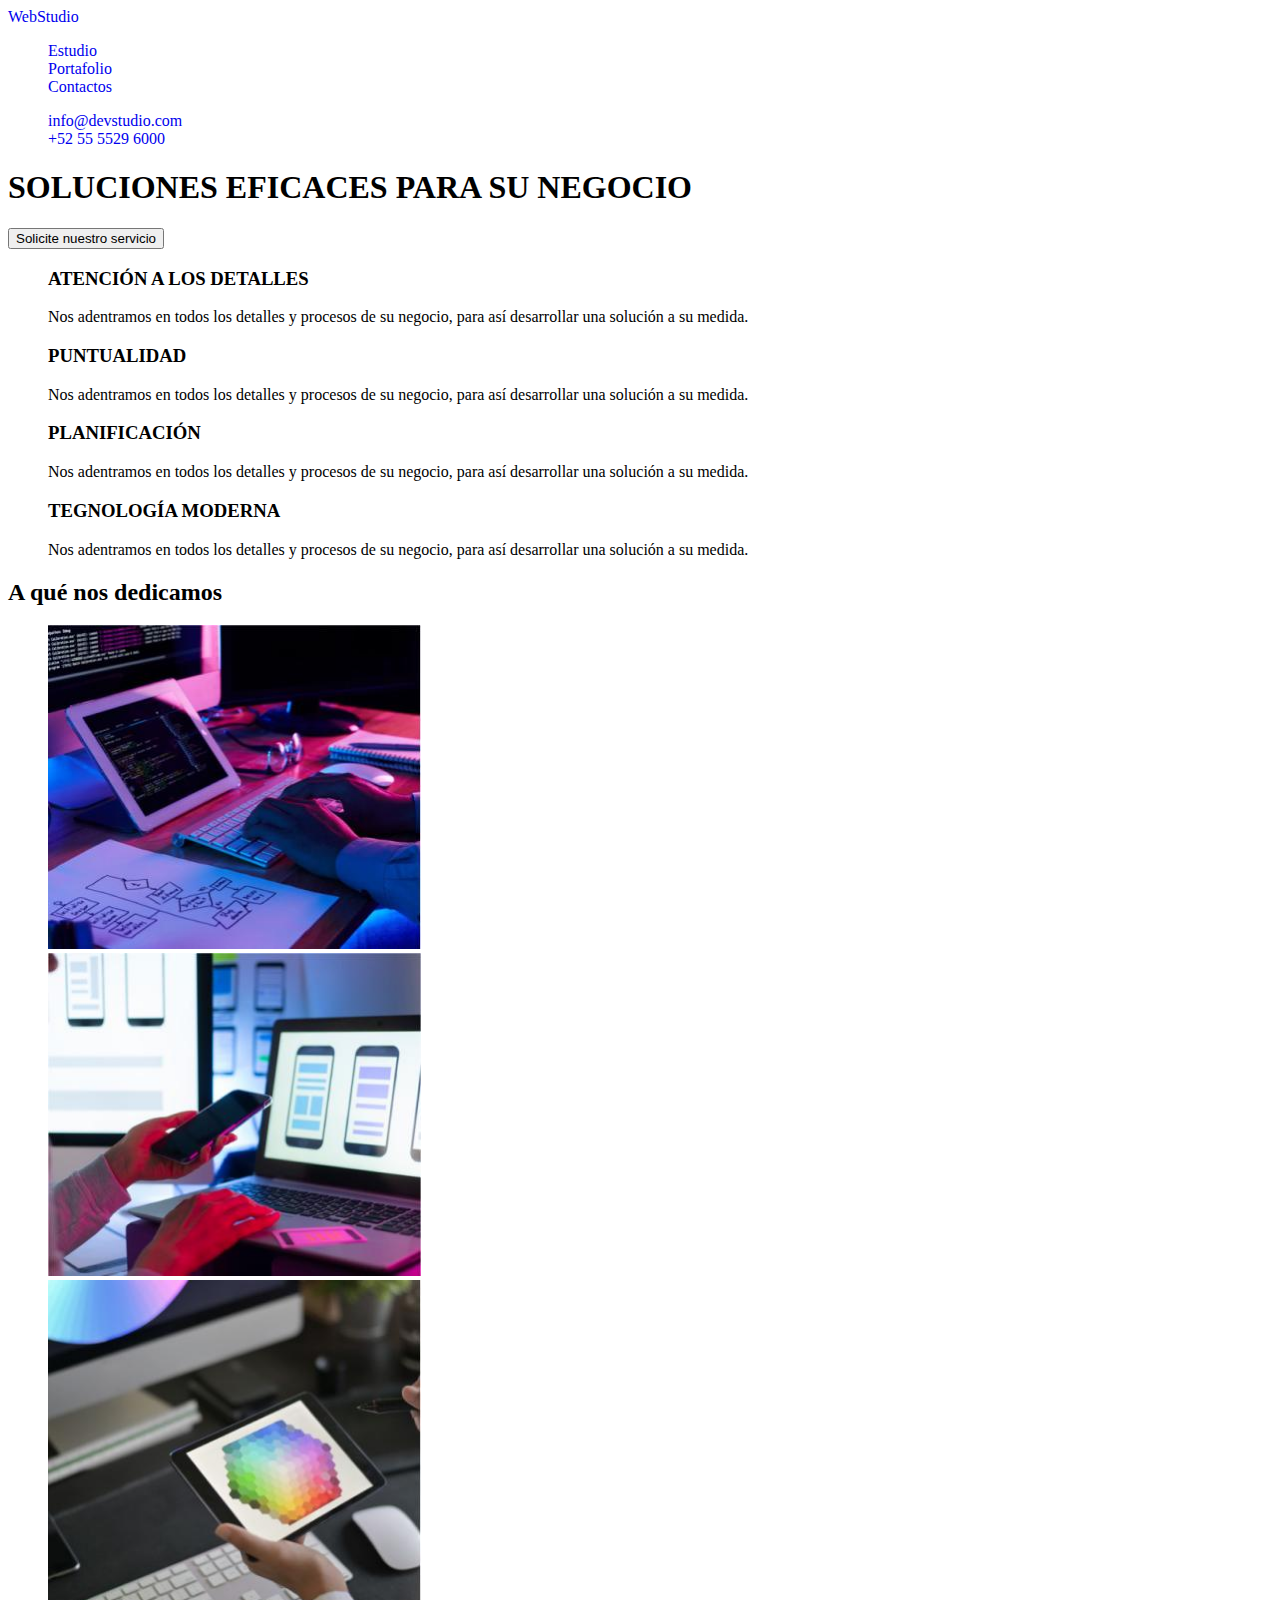
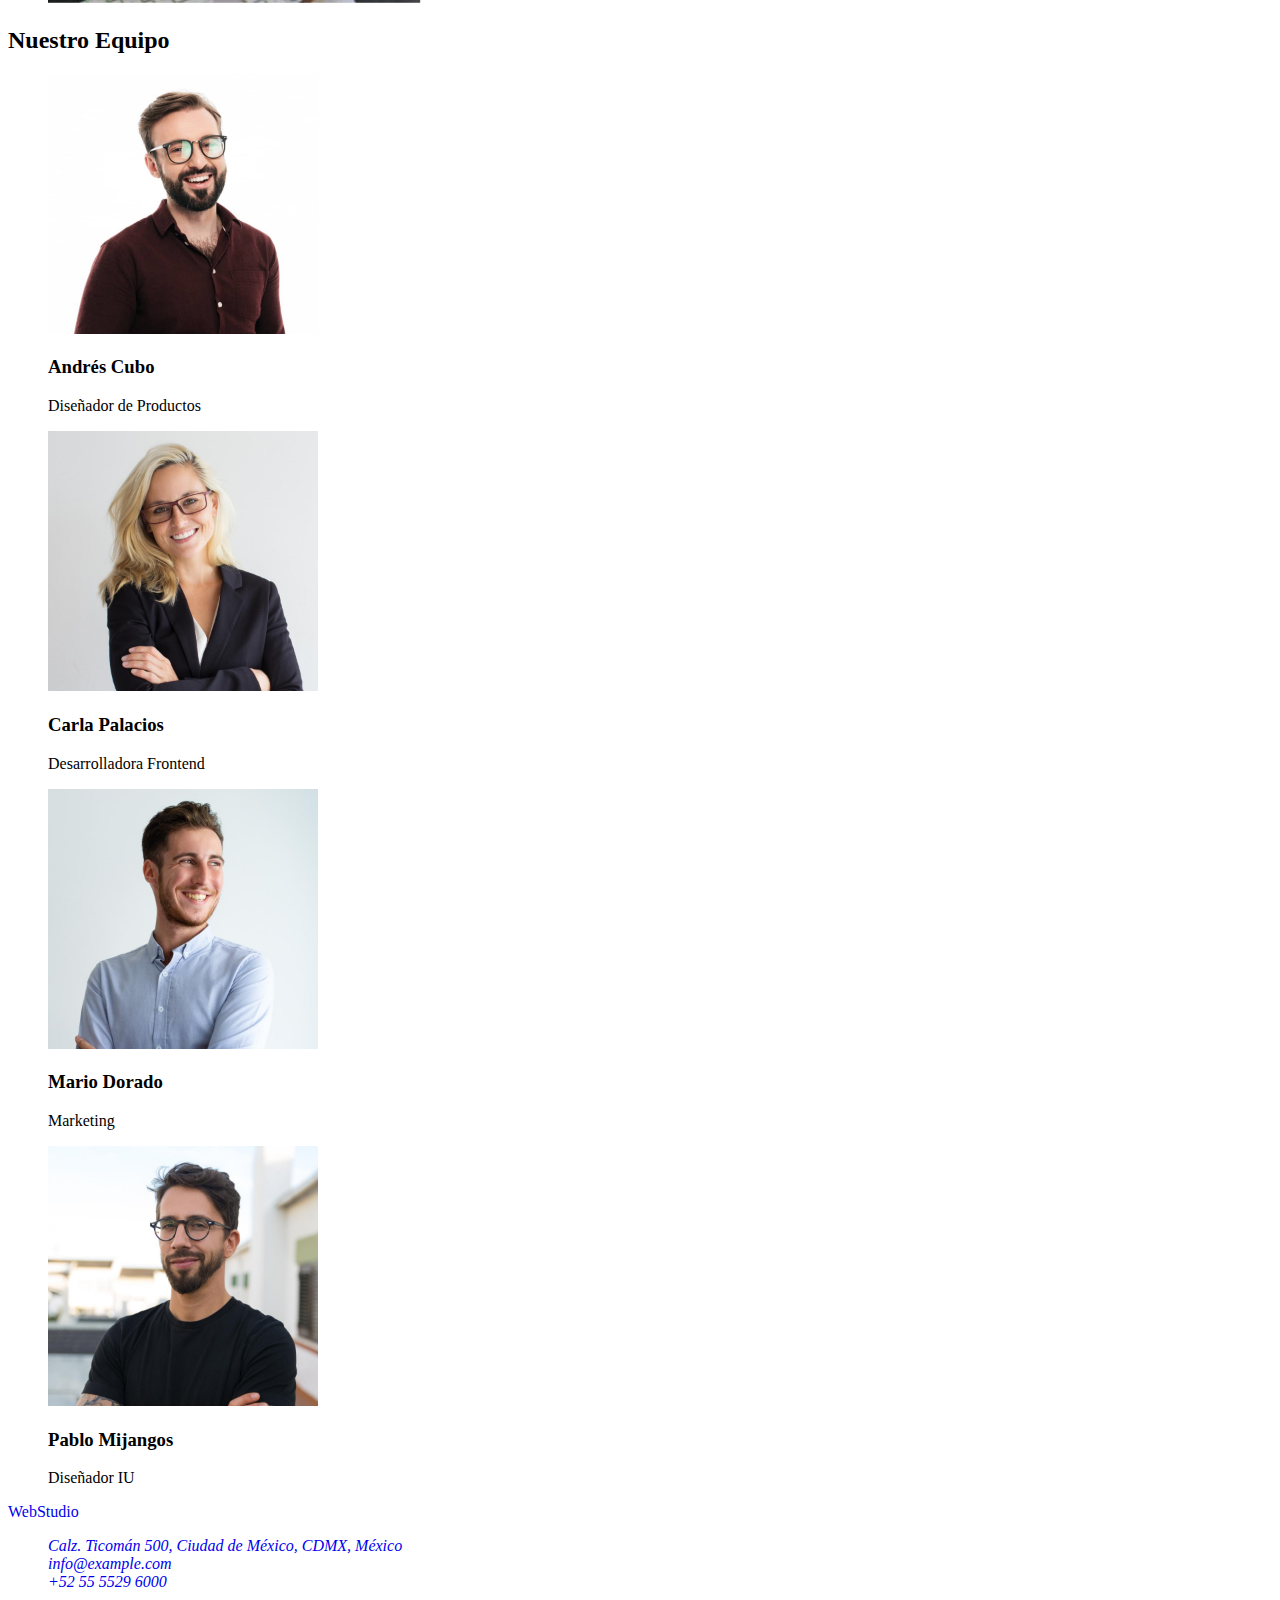
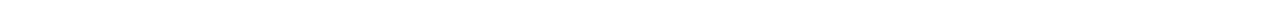
==== index.html @ 82c3181c "third commit - progress" ====
<!DOCTYPE html>
<html lang="es">
  <head>
    <meta charset="UTF-8" />
    <meta name="viewport" content="width=device-width, initial-scale=1.0" />
    <title>Document</title>
    <link rel="stylesheet" href="./CSS/styles.css" />
  </head>
  <body>
    <header>
      <a href="#" class="header-home link current">WebStudio </a>
      <nav>
        <ul>
          <li><a href="#">Estudio</a></li>
          <li><a href="./Portafolio.html" class="header-home link current">Portafolio</a></li>
          <li><a href="#">Contactos</a></li>
        </ul>
      </nav>
      <ul>
        <li><a href="mailto:info@devstudio.com"> info@devstudio.com</a></li>
        <li><a href="tel:+525555296000"> +52 55 5529 6000</a></li>
      </ul>
    </header>
    <main>
      <section id="main__main">
        <h1>SOLUCIONES EFICACES PARA SU NEGOCIO</h1>
        <button type="button">Solicite nuestro servicio</button>
      </section>
      <section id="main__descripcion">
        <ul>
          <li>
            <h3>ATENCIÓN A LOS DETALLES</h3>
            <p>
              Nos adentramos en todos los detalles y procesos de su negocio, para así desarrollar
              una solución a su medida.
            </p>
          </li>
          <li>
            <h3>PUNTUALIDAD</h3>
            <p>
              Nos adentramos en todos los detalles y procesos de su negocio, para así desarrollar
              una solución a su medida.
            </p>
          </li>
          <li>
            <h3>PLANIFICACIÓN</h3>
            <p>
              Nos adentramos en todos los detalles y procesos de su negocio, para así desarrollar
              una solución a su medida.
            </p>
          </li>
          <li>
            <h3>TEGNOLOGÍA MODERNA</h3>
            <p>
              Nos adentramos en todos los detalles y procesos de su negocio, para así desarrollar
              una solución a su medida.
            </p>
          </li>
        </ul>
      </section>
      <section id="main__ofrecemos">
        <h2>A qué nos dedicamos</h2>
        <ul>
          <li>
            <img src="./Imagenes/caja 1.jpg" alt="primera imagen izq" width="373" />
          </li>
          <li>
            <img src="./Imagenes/caja 2.jpg" alt="segunda imagen centro" width="373" />
          </li>
          <li>
            <img src="./Imagenes/caja 3.jpg" alt="tercera image der" width="373" />
          </li>
        </ul>
      </section>
      <section id="main__Equipo">
        <h2>Nuestro Equipo</h2>
        <ul>
          <li>
            <img src="./Imagenes/Andres Cubo.jpg" alt="Andres Cubo" width="270" />
            <h3>Andrés Cubo</h3>
            <p>Diseñador de Productos</p>
          </li>
          <li>
            <img src="./Imagenes/Carla Palacios.jpg" width="270" alt="carla palacios" />
            <h3>Carla Palacios</h3>
            <p>Desarrolladora Frontend</p>
          </li>
          <li>
            <img src="./Imagenes/Mario Dorado.jpg" width="270" alt="mario dorado" />
            <h3>Mario Dorado</h3>
            <p>Marketing</p>
          </li>
          <li>
            <img src="./Imagenes/Pablo Mijangos.jpg" width="270" alt="pablo mijangos" />
            <h3>Pablo Mijangos</h3>
            <p>Diseñador IU</p>
          </li>
        </ul>
      </section>
    </main>
    <footer id="contactos">
      <a href="#">WebStudio</a>
      <address>
        <ul>
          <li><a href="#">Calz. Ticomán 500, Ciudad de México, CDMX, México</a></li>
          <li><a href="mailto:info@example.com"> info@example.com</a></li>
          <li><a href="tel:+525555296000"> +52 55 5529 6000</a></li>
        </ul>
      </address>
    </footer>
  </body>
</html>
<!-- Este es el fin del codigo -->
---- CSS/styles.css ----
/*Estilos header*/
.Links-color {
  background-color: white;
  color: rgb(0, 0, 0);
  text-decoration: none;
}

ul {
    list-style: none;
}

a:link { text-decoration: none;
}

body {
}
background-color: var(--bkg-body);
font-family: 'Roboto', 'Raleway', sans-serif;
-general-images {
  width: 200px;
  height: 200px;
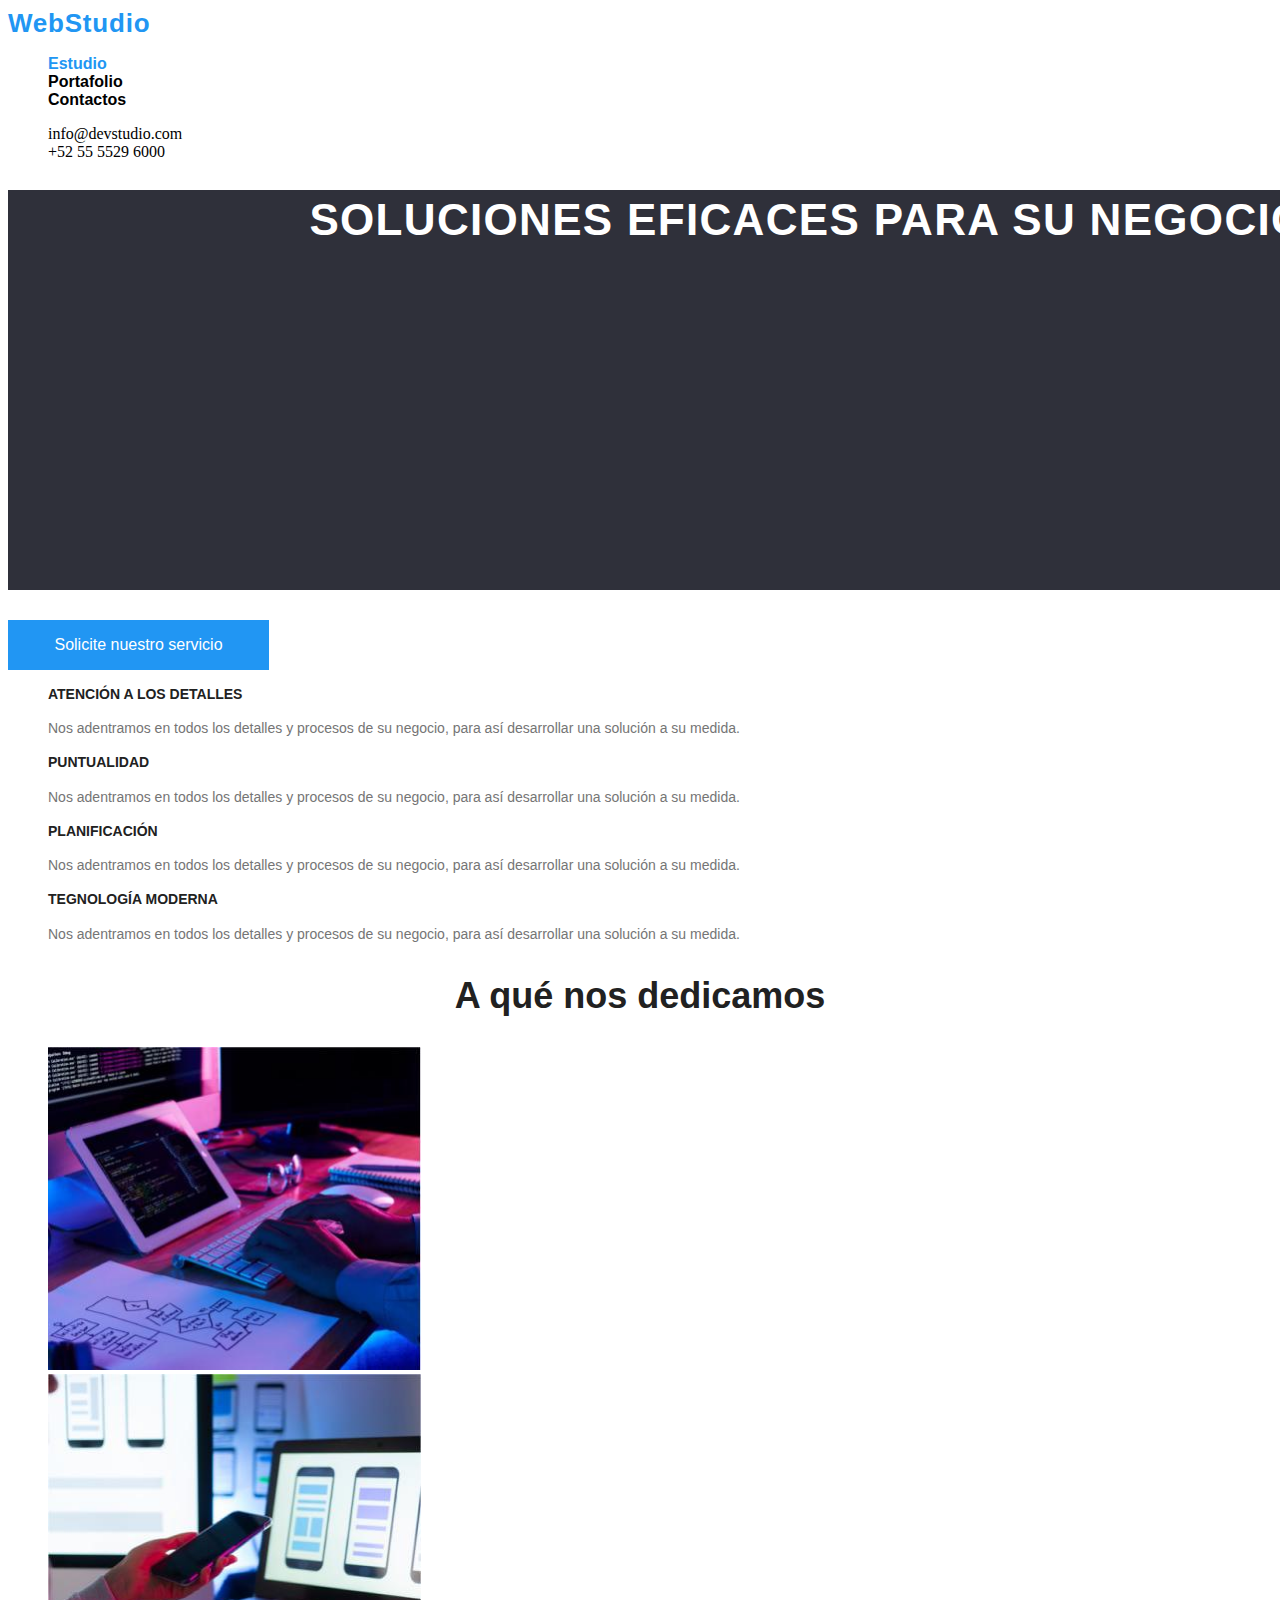
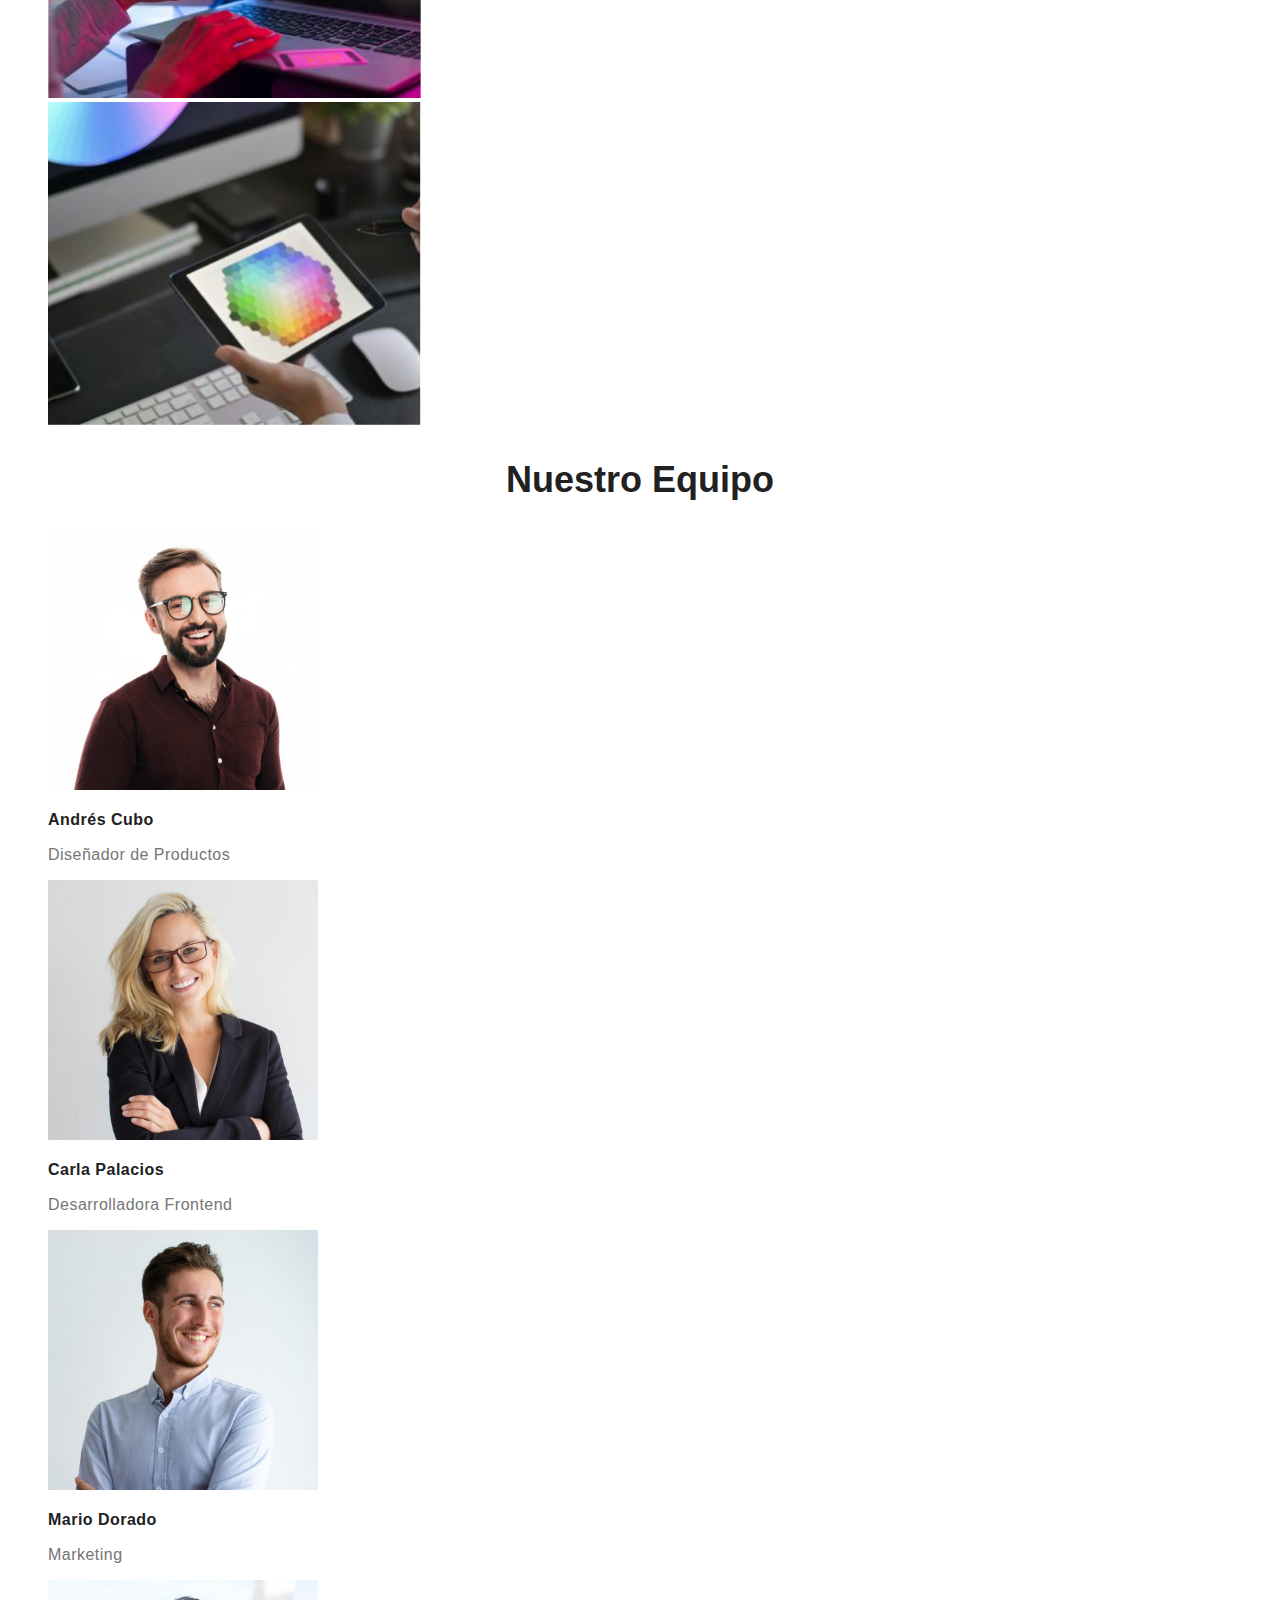
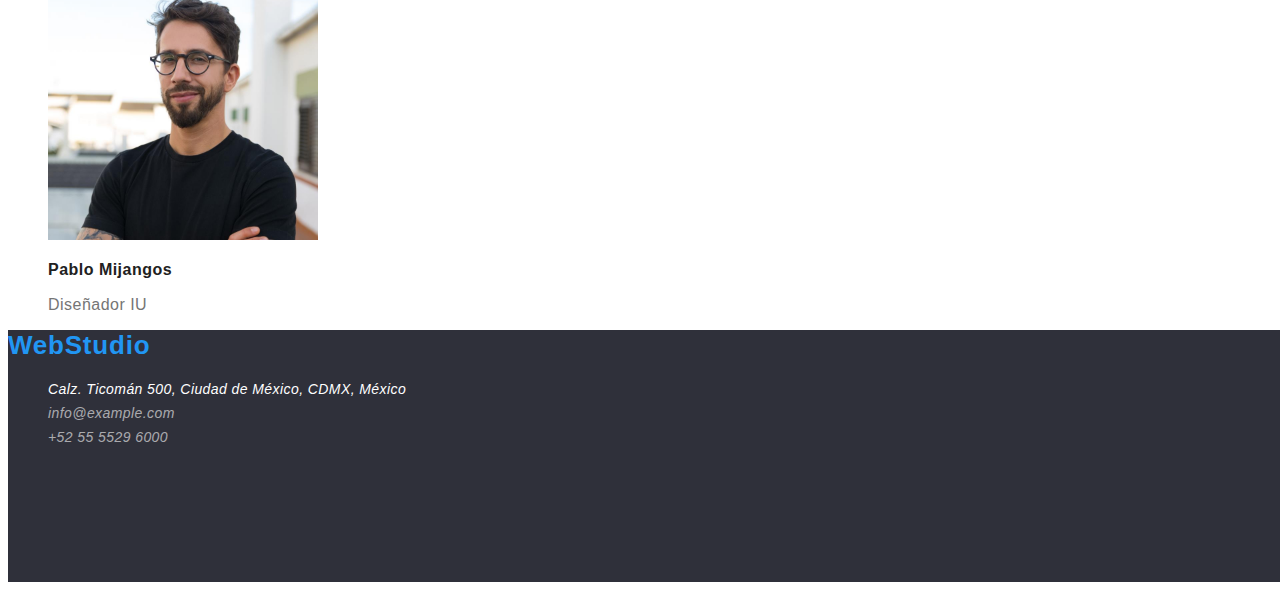
==== commit 84a4bb94: "third commit - finished" ====
--- a/index.html
+++ b/index.html
@@ -8,50 +8,50 @@
   </head>
   <body>
     <header>
-      <a href="#" class="header-home link current">WebStudio </a>
+      <a href="#" class="logo-inicio">WebStudio </a>
       <nav>
         <ul>
-          <li><a href="#">Estudio</a></li>
-          <li><a href="./Portafolio.html" class="header-home link current">Portafolio</a></li>
-          <li><a href="#">Contactos</a></li>
+          <li><a href="#" class="site-nav current">Estudio</a></li>
+          <li><a href="./Portafolio.html" class="site-nav">Portafolio</a></li>
+          <li><a href="#" class="site-nav">Contactos</a></li>
         </ul>
       </nav>
       <ul>
-        <li><a href="mailto:info@devstudio.com"> info@devstudio.com</a></li>
-        <li><a href="tel:+525555296000"> +52 55 5529 6000</a></li>
+        <li><a href="mailto:info@devstudio.com" class="contact-links"> info@devstudio.com</a></li>
+        <li><a href="tel:+525555296000" class="contact-links"> +52 55 5529 6000</a></li>
       </ul>
     </header>
     <main>
       <section id="main__main">
-        <h1>SOLUCIONES EFICACES PARA SU NEGOCIO</h1>
-        <button type="button">Solicite nuestro servicio</button>
+        <h1 class="slogan-top">SOLUCIONES EFICACES PARA SU NEGOCIO</h1>
+        <button type="button" class="boton-solicitud">Solicite nuestro servicio</button>
       </section>
       <section id="main__descripcion">
         <ul>
           <li>
-            <h3>ATENCIÓN A LOS DETALLES</h3>
-            <p>
+            <h3 class="descripcion-titulos">ATENCIÓN A LOS DETALLES</h3>
+            <p class="parrafos-descripcion">
               Nos adentramos en todos los detalles y procesos de su negocio, para así desarrollar
               una solución a su medida.
             </p>
           </li>
           <li>
-            <h3>PUNTUALIDAD</h3>
-            <p>
+            <h3 class="descripcion-titulos">PUNTUALIDAD</h3>
+            <p class="parrafos-descripcion">
               Nos adentramos en todos los detalles y procesos de su negocio, para así desarrollar
               una solución a su medida.
             </p>
           </li>
           <li>
-            <h3>PLANIFICACIÓN</h3>
-            <p>
+            <h3 class="descripcion-titulos">PLANIFICACIÓN</h3>
+            <p class="parrafos-descripcion">
               Nos adentramos en todos los detalles y procesos de su negocio, para así desarrollar
               una solución a su medida.
             </p>
           </li>
           <li>
-            <h3>TEGNOLOGÍA MODERNA</h3>
-            <p>
+            <h3 class="descripcion-titulos">TEGNOLOGÍA MODERNA</h3>
+            <p class="parrafos-descripcion">
               Nos adentramos en todos los detalles y procesos de su negocio, para así desarrollar
               una solución a su medida.
             </p>
@@ -59,8 +59,8 @@
         </ul>
       </section>
       <section id="main__ofrecemos">
-        <h2>A qué nos dedicamos</h2>
-        <ul>
+        <h2 class="que-ofrecemos-titulo">A qué nos dedicamos</h2>
+        <ul class="imagenes-ofrecemos">
           <li>
             <img src="./Imagenes/caja 1.jpg" alt="primera imagen izq" width="373" />
           </li>
@@ -73,38 +73,45 @@
         </ul>
       </section>
       <section id="main__Equipo">
-        <h2>Nuestro Equipo</h2>
+        <h2 class="equipo">Nuestro Equipo</h2>
         <ul>
           <li>
-            <img src="./Imagenes/Andres Cubo.jpg" alt="Andres Cubo" width="270" />
-            <h3>Andrés Cubo</h3>
-            <p>Diseñador de Productos</p>
+            <img
+              class="imagen-equipo"
+              src="./Imagenes/Andres Cubo.jpg"
+              alt="Andres Cubo"
+              width="270"
+            />
+            <h3 class="nombre">Andrés Cubo</h3>
+            <p class="profesion">Diseñador de Productos</p>
           </li>
           <li>
             <img src="./Imagenes/Carla Palacios.jpg" width="270" alt="carla palacios" />
-            <h3>Carla Palacios</h3>
-            <p>Desarrolladora Frontend</p>
+            <h3 class="nombre">Carla Palacios</h3>
+            <p class="profesion">Desarrolladora Frontend</p>
           </li>
           <li>
             <img src="./Imagenes/Mario Dorado.jpg" width="270" alt="mario dorado" />
-            <h3>Mario Dorado</h3>
-            <p>Marketing</p>
+            <h3 class="nombre">Mario Dorado</h3>
+            <p class="profesion">Marketing</p>
           </li>
           <li>
             <img src="./Imagenes/Pablo Mijangos.jpg" width="270" alt="pablo mijangos" />
-            <h3>Pablo Mijangos</h3>
-            <p>Diseñador IU</p>
+            <h3 class="nombre">Pablo Mijangos</h3>
+            <p class="profesion">Diseñador IU</p>
           </li>
         </ul>
       </section>
     </main>
-    <footer id="contactos">
-      <a href="#">WebStudio</a>
+    <footer class="footer" id="contactos">
+      <a href="#" class="logo-footer">WebStudio</a>
       <address>
         <ul>
-          <li><a href="#">Calz. Ticomán 500, Ciudad de México, CDMX, México</a></li>
-          <li><a href="mailto:info@example.com"> info@example.com</a></li>
-          <li><a href="tel:+525555296000"> +52 55 5529 6000</a></li>
+          <li>
+            <a href="#" class="direccion">Calz. Ticomán 500, Ciudad de México, CDMX, México</a>
+          </li>
+          <li><a class="email-footer" href="mailto:info@example.com"> info@example.com</a></li>
+          <li><a class="tel-footer" href="tel:+525555296000"> +52 55 5529 6000</a></li>
         </ul>
       </address>
     </footer>
--- a/CSS/styles.css
+++ b/CSS/styles.css
@@ -1,21 +1,265 @@
-/*Estilos header*/
-.Links-color {
-  background-color: white;
-  color: rgb(0, 0, 0);
+* a:link,
+a:visited,
+a:active {
   text-decoration: none;
 }
 
 ul {
-    list-style: none;
-}
-
-a:link { text-decoration: none;
-}
-
-body {
-}
-background-color: var(--bkg-body);
-font-family: 'Roboto', 'Raleway', sans-serif;
--general-images {
-  width: 200px;
-  height: 200px;
+  list-style: none;
+}
+.logo-inicio {
+  color: #2196f3;
+  font-weight: bolder;
+  font-family: 'Raleway', sans-serif;
+  font-size: 26px;
+  font-weight: 700;
+  line-height: 31px;
+  letter-spacing: 0.03em;
+  text-align: left;
+}
+.site-nav {
+  color: black;
+  font-family: 'Roboto', Arial, Helvetica, sans-serif;
+  font-weight: bold;
+}
+.site-nav:hover {
+  color: #2196f3;
+}
+.contact-links {
+  color: black;
+}
+.contact-links:hover {
+  color: #2196f3;
+}
+.current {
+  color: #2196f3;
+  font-family: 'Roboto', Arial, Helvetica, sans-serif;
+}
+.boton-solicitud {
+  color: white;
+  font-family: 'Roboto', Arial, Helvetica, sans-serif;
+  font-size: 16px;
+  text-align: center;
+  background-color: #2196f3;
+  border: none;
+  radius: 4px;
+  width: 261px;
+  height: 50px;
+  cursor: pointer;
+}
+.boton-solicitud:hover {
+  color: white;
+  font-family: 'Roboto', Arial, Helvetica, sans-serif;
+  font-size: 16px;
+  text-align: center;
+  background-color: #2196f3;
+  border: none;
+  radius: 4px;
+  width: 261px;
+  height: 50px;
+  cursor: pointer;
+  box-shadow: #000000 0px 4px 4px 0px;
+}
+.slogan-top {
+  color: white;
+  font-size: 44px;
+  font-family: 'Roboto', Arial, Helvetica, sans-serif;
+  font-weight: bold;
+  text-align: center;
+  background-color: #2f303a;
+  align-items: center;
+  width: 1600px;
+  height: 400px;
+  line-height: 60px;
+  letter-spacing: 0.03em;
+  display: block;
+  border-style: none;
+  margin-inline-end: 0px;
+  margin-inline-start: 0px;
+}
+.descripcion-titulos {
+  font-family: 'roboto', Arial, Helvetica, sans-serif;
+  font-weight: bolder;
+  font-size: 14px;
+  color: #212121;
+  line-height: 16.41px;
+}
+.descripcion-titulos:hover {
+  font-family: 'roboto', Arial, Helvetica, sans-serif;
+  font-size: 14px;
+  color: #757575;
+}
+.parrafos-descripcion {
+  color: #757575;
+  font-family: 'roboto', Arial, Helvetica, sans-serif;
+  line-height: 24px;
+  letter-spacing: 3%;
+  font-size: 14px;
+}
+.que-ofrecemos-titulo {
+  font-family: 'Roboto', Arial, Helvetica, sans-serif;
+  font-size: 36px;
+  letter-spacing: 3%;
+  color: #212121;
+  text-align: center;
+}
+.imagenes-ofrecemos {
+  background: white;
+  box-sizing: border-box;
+}
+.equipo {
+  font-family: 'Roboto', Arial, Helvetica, sans-serif;
+  font-size: 36px;
+  letter-spacing: 3%;
+  color: #212121;
+  text-align: center;
+}
+.nombre {
+  font-family: 'Roboto', Arial, Helvetica, sans-serif;
+  font-size: 16px;
+  font-weight: bolder;
+  line-height: 19px;
+  letter-spacing: 0.03em;
+  color: #212121;
+}
+.profesion {
+  font-family: 'Roboto', Arial, Helvetica, sans-serif;
+  font-size: 16px;
+  font-weight: 400;
+  line-height: 19px;
+  letter-spacing: 0.03em;
+  color: #757575;
+}
+.logo-footer {
+  color: #2196f3;
+  font-weight: bolder;
+  font-family: 'Raleway', sans-serif;
+  font-size: 26px;
+  font-weight: 700;
+  line-height: 31px;
+  letter-spacing: 0.03em;
+  text-align: left;
+}
+.direccion {
+  font-family: 'Roboto', sans-serif;
+  font-size: 14px;
+  font-weight: 400;
+  line-height: 24px;
+  letter-spacing: 0.03em;
+  text-align: left;
+  color: #ffffff;
+}
+.footer {
+  background: #2f303a;
+  width: 1600px;
+  height: 252px;
+}
+.email-footer {
+  font-family: 'Roboto', sans-serif;
+  font-size: 14px;
+  font-weight: 400;
+  line-height: 24px;
+  letter-spacing: 0.03em;
+  text-align: left;
+  color: #ffffff99;
+}
+.tel-footer {
+  font-family: 'Roboto', sans-serif;
+  font-size: 14px;
+  font-weight: 400;
+  line-height: 24px;
+  letter-spacing: 0.03em;
+  text-align: left;
+  color: #ffffff99;
+}
+.boton-top-portafolio {
+  width: 128px;
+  height: 38px;
+  top: 186px;
+  left: 712px;
+  border-radius: 4px;
+  font-family: 'Roboto', sans-serif;
+  font-size: 16px;
+  font-weight: 500;
+  line-height: 26px;
+  letter-spacing: 0.03em;
+  text-align: center;
+  color: #212121;
+  border: none;
+  background-color: #2121;
+}
+.boton-top-portafolio:hover {
+  width: 128px;
+  height: 38px;
+  top: 186px;
+  left: 712px;
+  border-radius: 4px;
+  font-family: 'Roboto', sans-serif;
+  font-size: 16px;
+  font-weight: 500;
+  line-height: 26px;
+  letter-spacing: 0.03em;
+  text-align: center;
+  color: #ffffff;
+  border: none;
+  background-color: #2196f3;
+}
+.nombre-de-producto {
+  font-family: 'Roboto', sans-serif;
+  color: #212121;
+  font-size: 18px;
+  font-weight: 700;
+  line-height: 36px;
+  letter-spacing: 0.06em;
+  text-align: left;
+  width: 322px;
+  height: 36px;
+  top: 588px;
+  left: 239px;
+}
+.categoria {
+  font-family: 'Roboto', sans-serif;
+  color: #757575;
+  font-size: 16px;
+  font-weight: 400;
+  line-height: 30px;
+  letter-spacing: 0.03em;
+  text-align: left;
+  width: 322px;
+  height: 30px;
+  top: 628px;
+  left: 239px;
+}
+.footer-portafolio {
+  background: #2f303a;
+  width: 1600px;
+  height: 252px;
+}
+.direccion-portafolio {
+  font-family: 'Roboto', sans-serif;
+  font-size: 14px;
+  font-weight: 400;
+  line-height: 24px;
+  letter-spacing: 0.03em;
+  text-align: left;
+  color: #ffffff;
+}
+.email-footer-portafolio {
+  font-family: 'Roboto', sans-serif;
+  font-size: 14px;
+  font-weight: 400;
+  line-height: 24px;
+  letter-spacing: 0.03em;
+  text-align: left;
+  color: #ffffff99;
+}
+.tel-footer-portafolio {
+  font-family: 'Roboto', sans-serif;
+  font-size: 14px;
+  font-weight: 400;
+  line-height: 24px;
+  letter-spacing: 0.03em;
+  text-align: left;
+  color: #ffffff99;
+}
+/* Este es el fin del codigo */
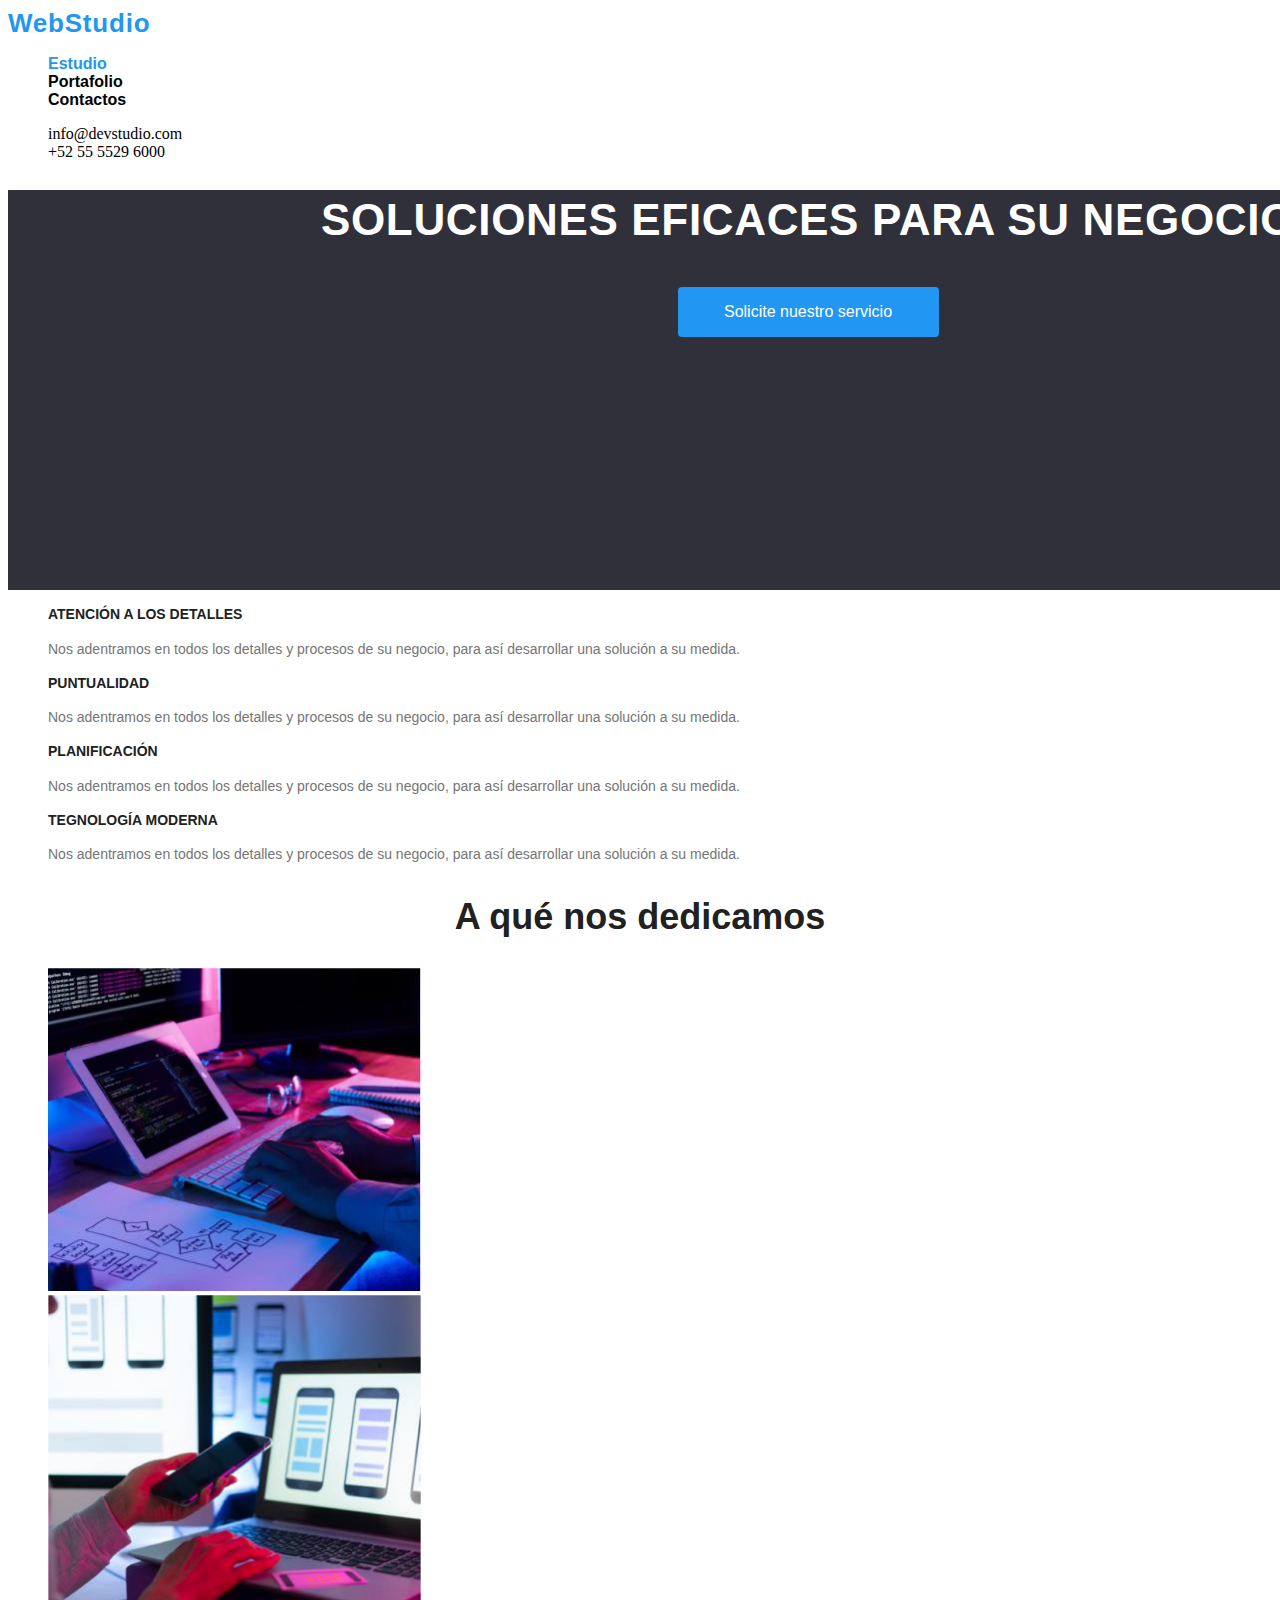
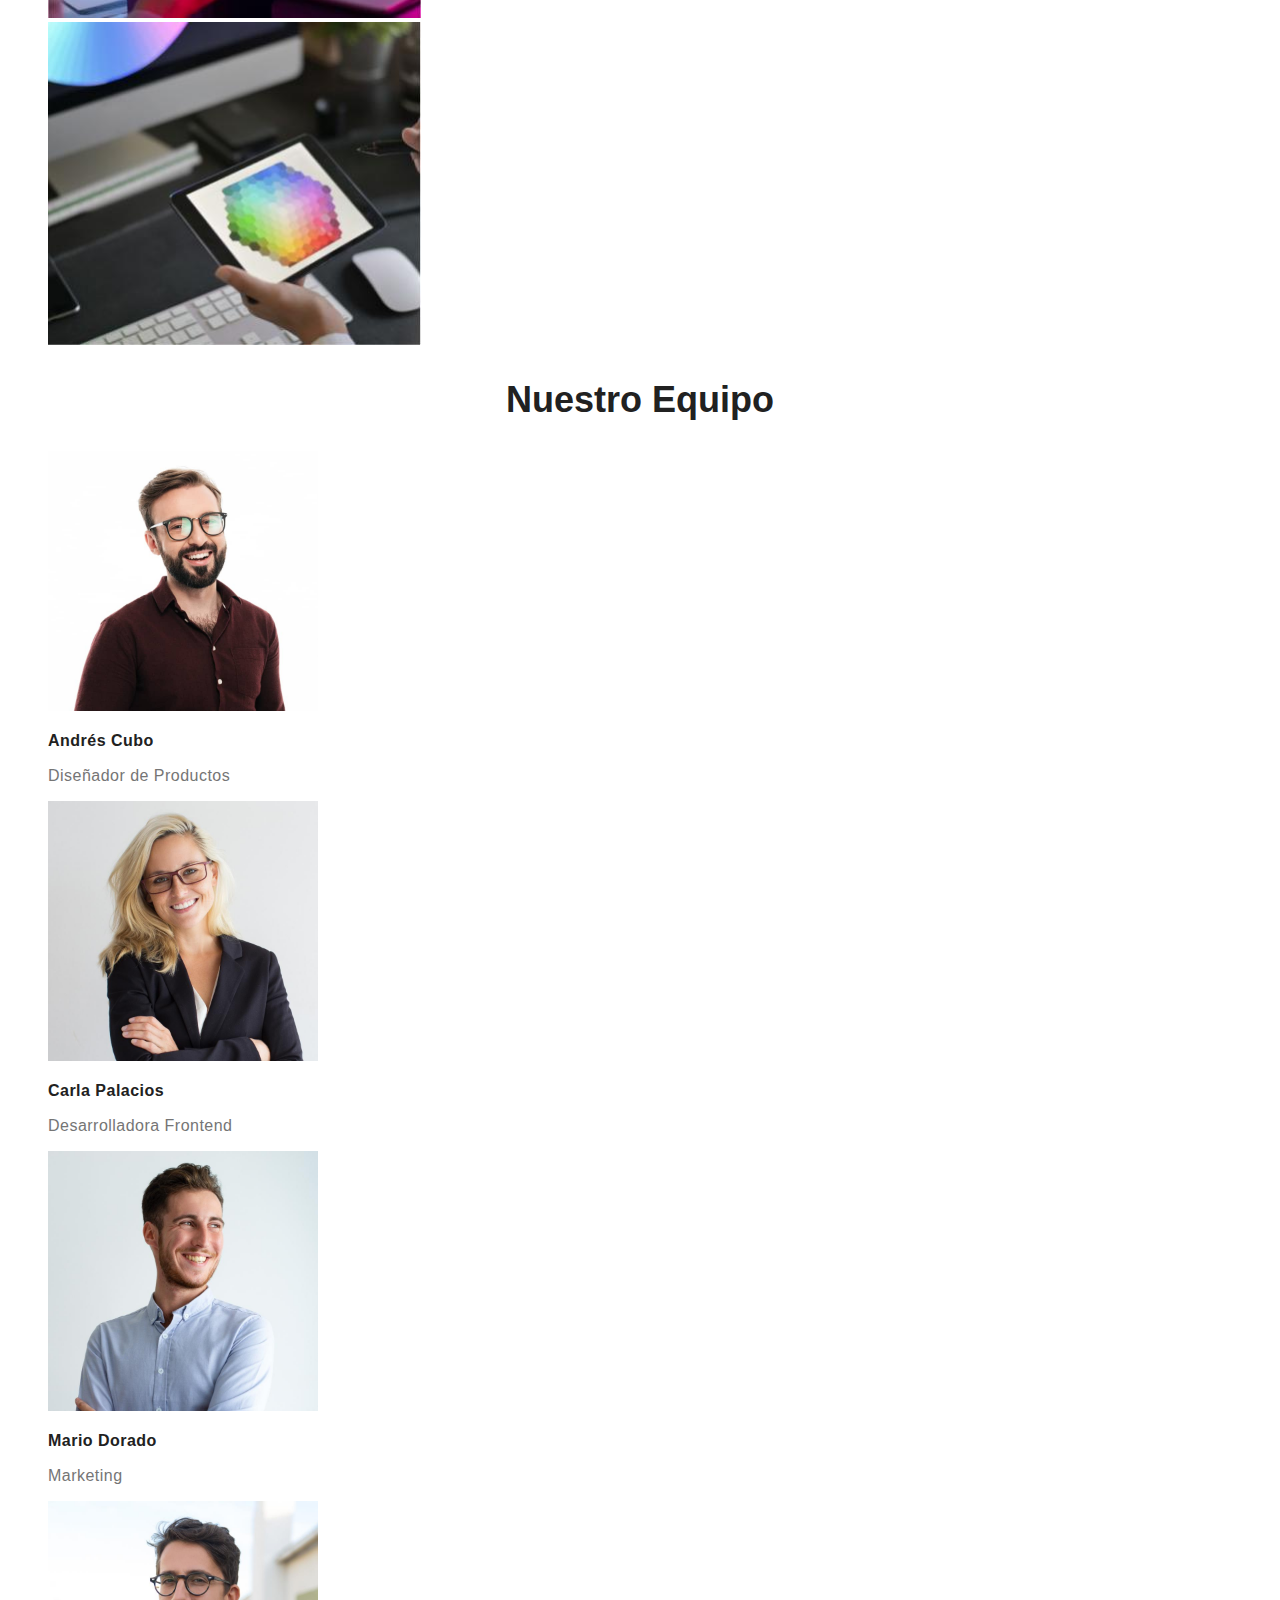
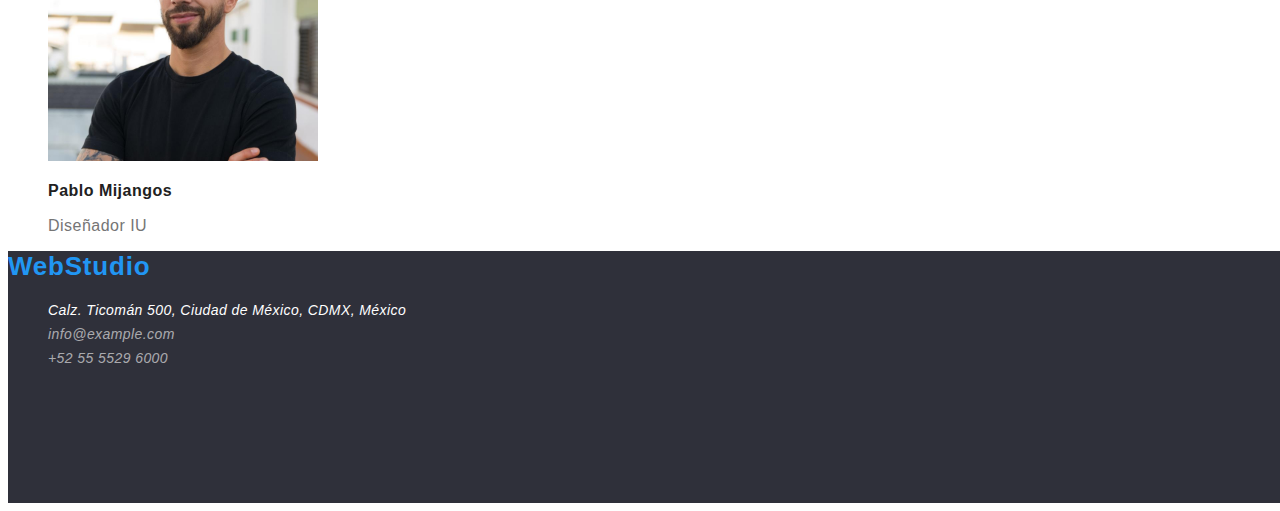
==== commit 61d83ed8: "commit - after reviewe" ====
--- a/index.html
+++ b/index.html
@@ -22,8 +22,8 @@
       </ul>
     </header>
     <main>
-      <section id="main__main">
-        <h1 class="slogan-top">SOLUCIONES EFICACES PARA SU NEGOCIO</h1>
+      <section id="main__main" class="slogan-top">
+        <h1>SOLUCIONES EFICACES PARA SU NEGOCIO</h1>
         <button type="button" class="boton-solicitud">Solicite nuestro servicio</button>
       </section>
       <section id="main__descripcion">
--- a/CSS/styles.css
+++ b/CSS/styles.css
@@ -42,7 +42,7 @@
   text-align: center;
   background-color: #2196f3;
   border: none;
-  radius: 4px;
+  border-radius: 4px;
   width: 261px;
   height: 50px;
   cursor: pointer;
@@ -54,7 +54,7 @@
   text-align: center;
   background-color: #2196f3;
   border: none;
-  radius: 4px;
+  border-radius: 4px;
   width: 261px;
   height: 50px;
   cursor: pointer;
@@ -62,7 +62,7 @@
 }
 .slogan-top {
   color: white;
-  font-size: 44px;
+  font-size: 22px;
   font-family: 'Roboto', Arial, Helvetica, sans-serif;
   font-weight: bold;
   text-align: center;
@@ -187,6 +187,7 @@
   color: #212121;
   border: none;
   background-color: #2121;
+  cursor: pointer;
 }
 .boton-top-portafolio:hover {
   width: 128px;
@@ -203,6 +204,7 @@
   color: #ffffff;
   border: none;
   background-color: #2196f3;
+  cursor: pointer;
 }
 .nombre-de-producto {
   font-family: 'Roboto', sans-serif;
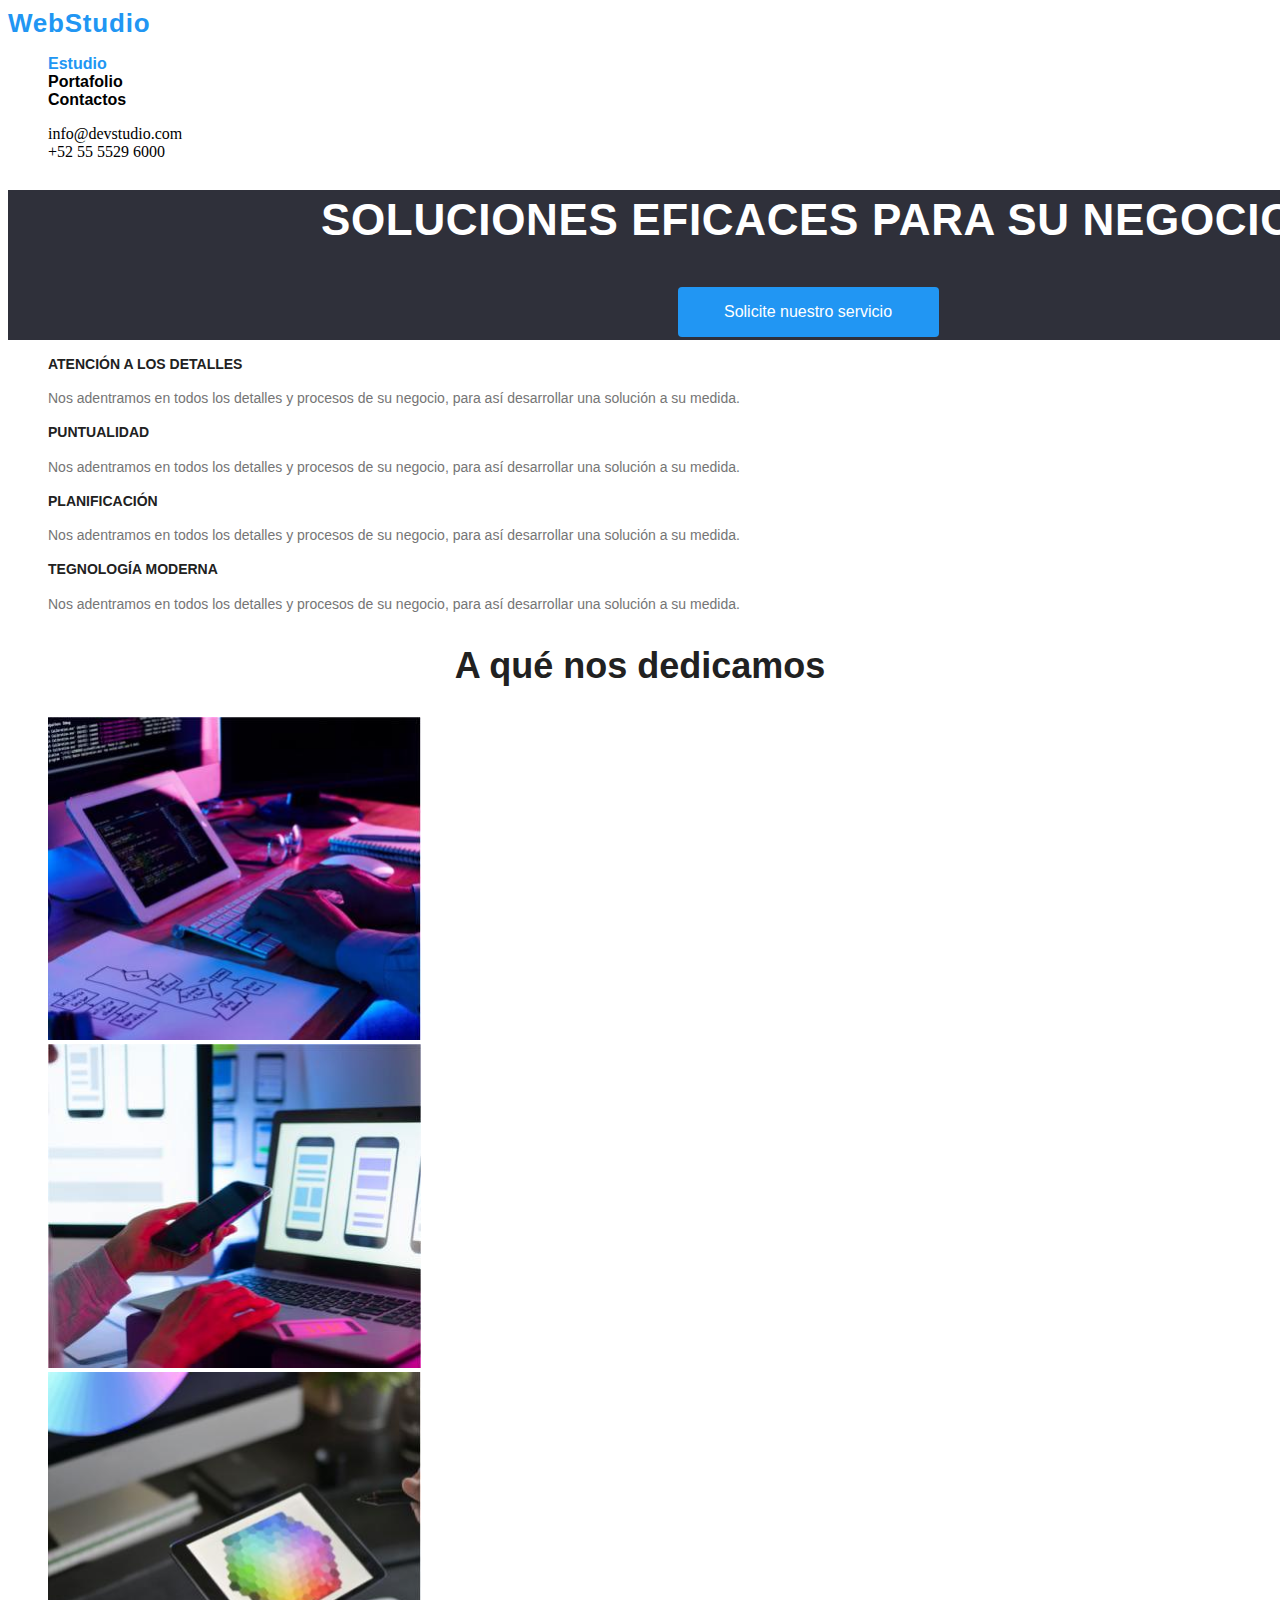
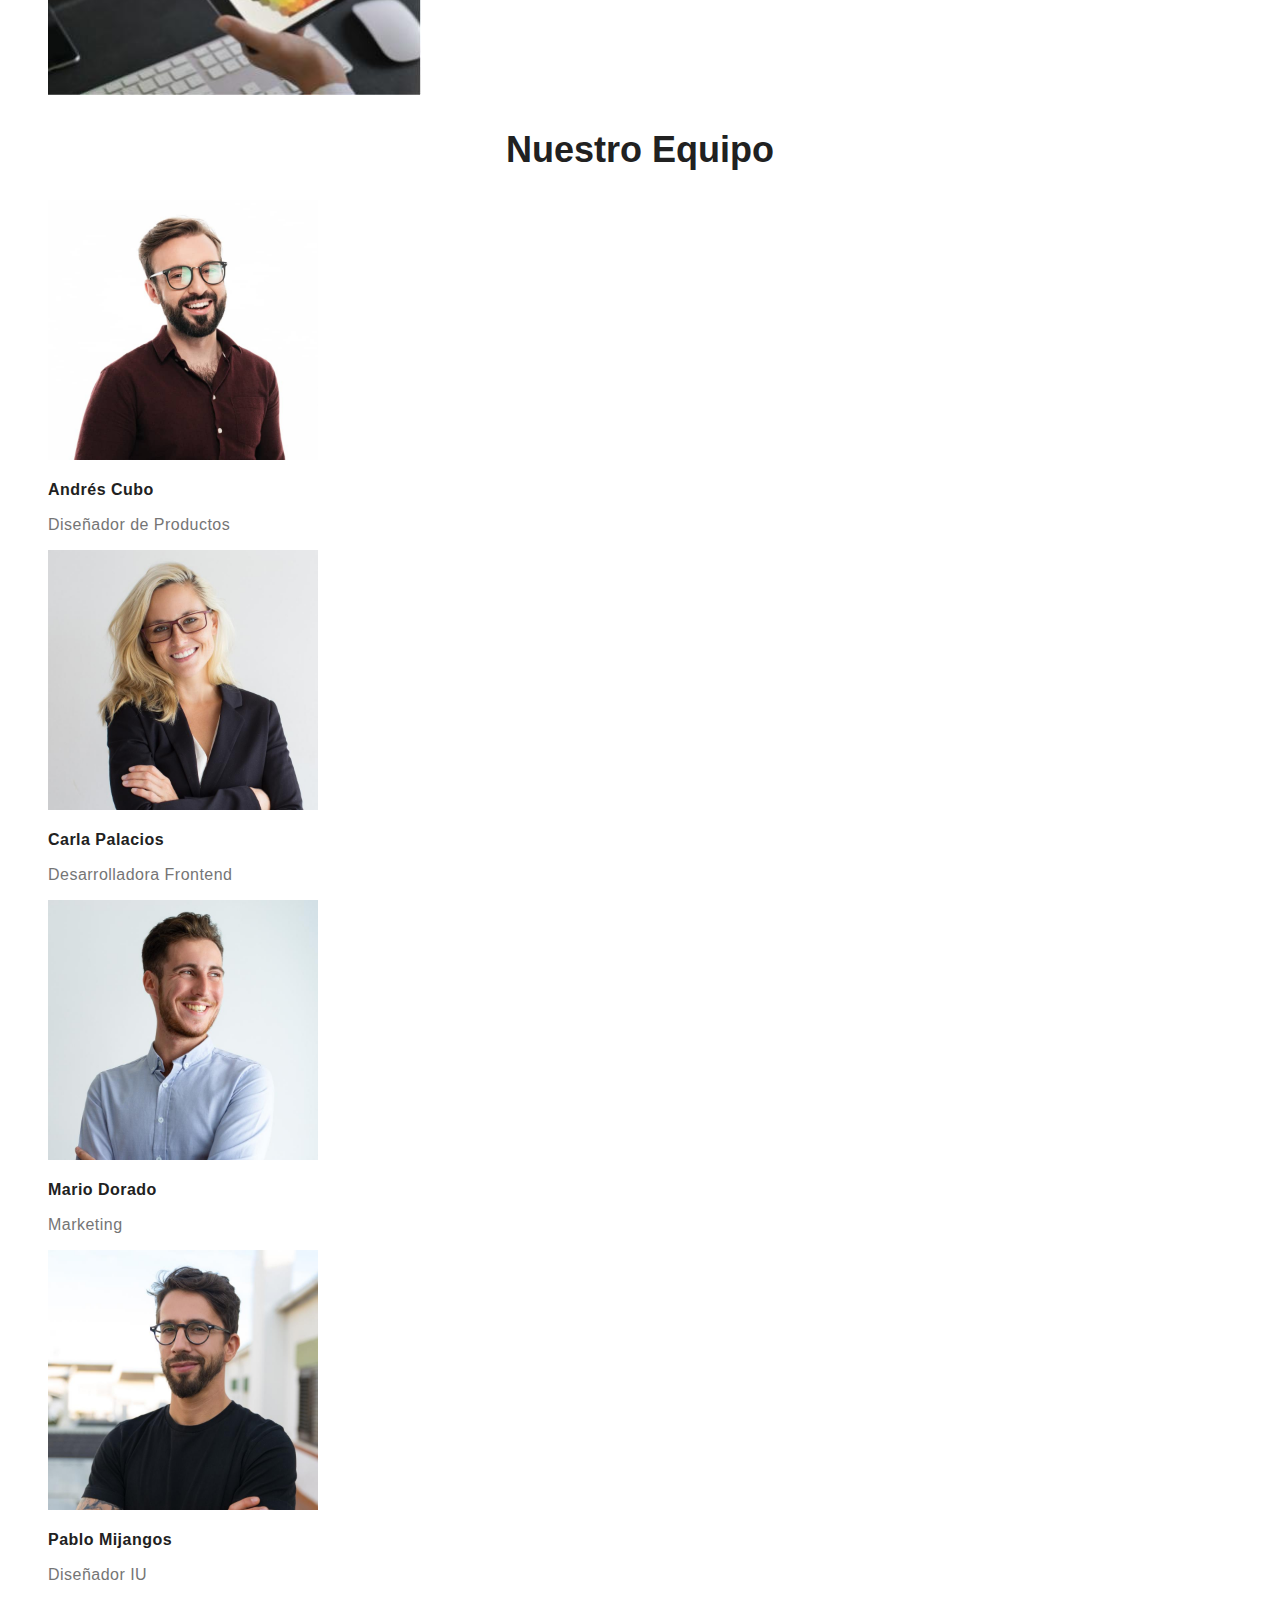
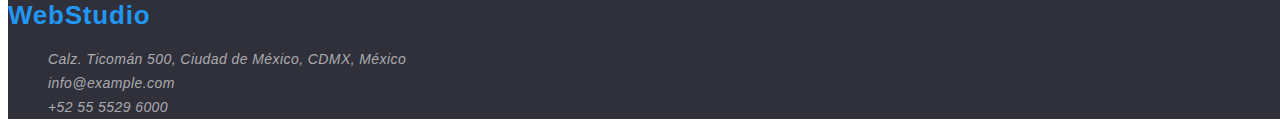
==== commit 7fad0e5c: "Mentor revision 1" ====
--- a/index.html
+++ b/index.html
@@ -62,13 +62,13 @@
         <h2 class="que-ofrecemos-titulo">A qué nos dedicamos</h2>
         <ul class="imagenes-ofrecemos">
           <li>
-            <img src="./Imagenes/caja 1.jpg" alt="primera imagen izq" width="373" />
+            <img src="./Images/caja 1.jpg" alt="primera imagen izq" width="373" />
           </li>
           <li>
-            <img src="./Imagenes/caja 2.jpg" alt="segunda imagen centro" width="373" />
+            <img src="./Images/caja 2.jpg" alt="segunda imagen centro" width="373" />
           </li>
           <li>
-            <img src="./Imagenes/caja 3.jpg" alt="tercera image der" width="373" />
+            <img src="./Images/caja 3.jpg" alt="tercera image der" width="373" />
           </li>
         </ul>
       </section>
@@ -78,7 +78,7 @@
           <li>
             <img
               class="imagen-equipo"
-              src="./Imagenes/Andres Cubo.jpg"
+              src="./Images/Andres Cubo.jpg"
               alt="Andres Cubo"
               width="270"
             />
@@ -86,17 +86,17 @@
             <p class="profesion">Diseñador de Productos</p>
           </li>
           <li>
-            <img src="./Imagenes/Carla Palacios.jpg" width="270" alt="carla palacios" />
+            <img src="./Images/Carla Palacios.jpg" width="270" alt="carla palacios" />
             <h3 class="nombre">Carla Palacios</h3>
             <p class="profesion">Desarrolladora Frontend</p>
           </li>
           <li>
-            <img src="./Imagenes/Mario Dorado.jpg" width="270" alt="mario dorado" />
+            <img src="./Images/Mario Dorado.jpg" width="270" alt="mario dorado" />
             <h3 class="nombre">Mario Dorado</h3>
             <p class="profesion">Marketing</p>
           </li>
           <li>
-            <img src="./Imagenes/Pablo Mijangos.jpg" width="270" alt="pablo mijangos" />
+            <img src="./Images/Pablo Mijangos.jpg" width="270" alt="pablo mijangos" />
             <h3 class="nombre">Pablo Mijangos</h3>
             <p class="profesion">Diseñador IU</p>
           </li>
--- a/CSS/styles.css
+++ b/CSS/styles.css
@@ -69,7 +69,6 @@
   background-color: #2f303a;
   align-items: center;
   width: 1600px;
-  height: 400px;
   line-height: 60px;
   letter-spacing: 0.03em;
   display: block;
@@ -147,12 +146,20 @@
   line-height: 24px;
   letter-spacing: 0.03em;
   text-align: left;
+  color: #ffffff99;
+}
+.direccion:hover {
+  font-family: 'Roboto', sans-serif;
+  font-size: 14px;
+  font-weight: 400;
+  line-height: 24px;
+  letter-spacing: 0.03em;
+  text-align: left;
   color: #ffffff;
 }
 .footer {
   background: #2f303a;
   width: 1600px;
-  height: 252px;
 }
 .email-footer {
   font-family: 'Roboto', sans-serif;
@@ -163,6 +170,15 @@
   text-align: left;
   color: #ffffff99;
 }
+.email-footer:hover {
+  font-family: 'Roboto', sans-serif;
+  font-size: 14px;
+  font-weight: 400;
+  line-height: 24px;
+  letter-spacing: 0.03em;
+  text-align: left;
+  color: #ffffff;
+}
 .tel-footer {
   font-family: 'Roboto', sans-serif;
   font-size: 14px;
@@ -171,6 +187,15 @@
   letter-spacing: 0.03em;
   text-align: left;
   color: #ffffff99;
+}
+.tel-footer:hover {
+  font-family: 'Roboto', sans-serif;
+  font-size: 14px;
+  font-weight: 400;
+  line-height: 24px;
+  letter-spacing: 0.03em;
+  text-align: left;
+  color: #ffffff;
 }
 .boton-top-portafolio {
   width: 128px;
@@ -244,6 +269,15 @@
   line-height: 24px;
   letter-spacing: 0.03em;
   text-align: left;
+  color: #ffffff99;
+}
+.direccion-portafolio:hover {
+  font-family: 'Roboto', sans-serif;
+  font-size: 14px;
+  font-weight: 400;
+  line-height: 24px;
+  letter-spacing: 0.03em;
+  text-align: left;
   color: #ffffff;
 }
 .email-footer-portafolio {
@@ -255,6 +289,15 @@
   text-align: left;
   color: #ffffff99;
 }
+.email-footer-portafolio:hover {
+  font-family: 'Roboto', sans-serif;
+  font-size: 14px;
+  font-weight: 400;
+  line-height: 24px;
+  letter-spacing: 0.03em;
+  text-align: left;
+  color: #ffffff;
+}
 .tel-footer-portafolio {
   font-family: 'Roboto', sans-serif;
   font-size: 14px;
@@ -264,4 +307,13 @@
   text-align: left;
   color: #ffffff99;
 }
+.tel-footer-portafolio:hover {
+  font-family: 'Roboto', sans-serif;
+  font-size: 14px;
+  font-weight: 400;
+  line-height: 24px;
+  letter-spacing: 0.03em;
+  text-align: left;
+  color: #ffffff;
+}
 /* Este es el fin del codigo */
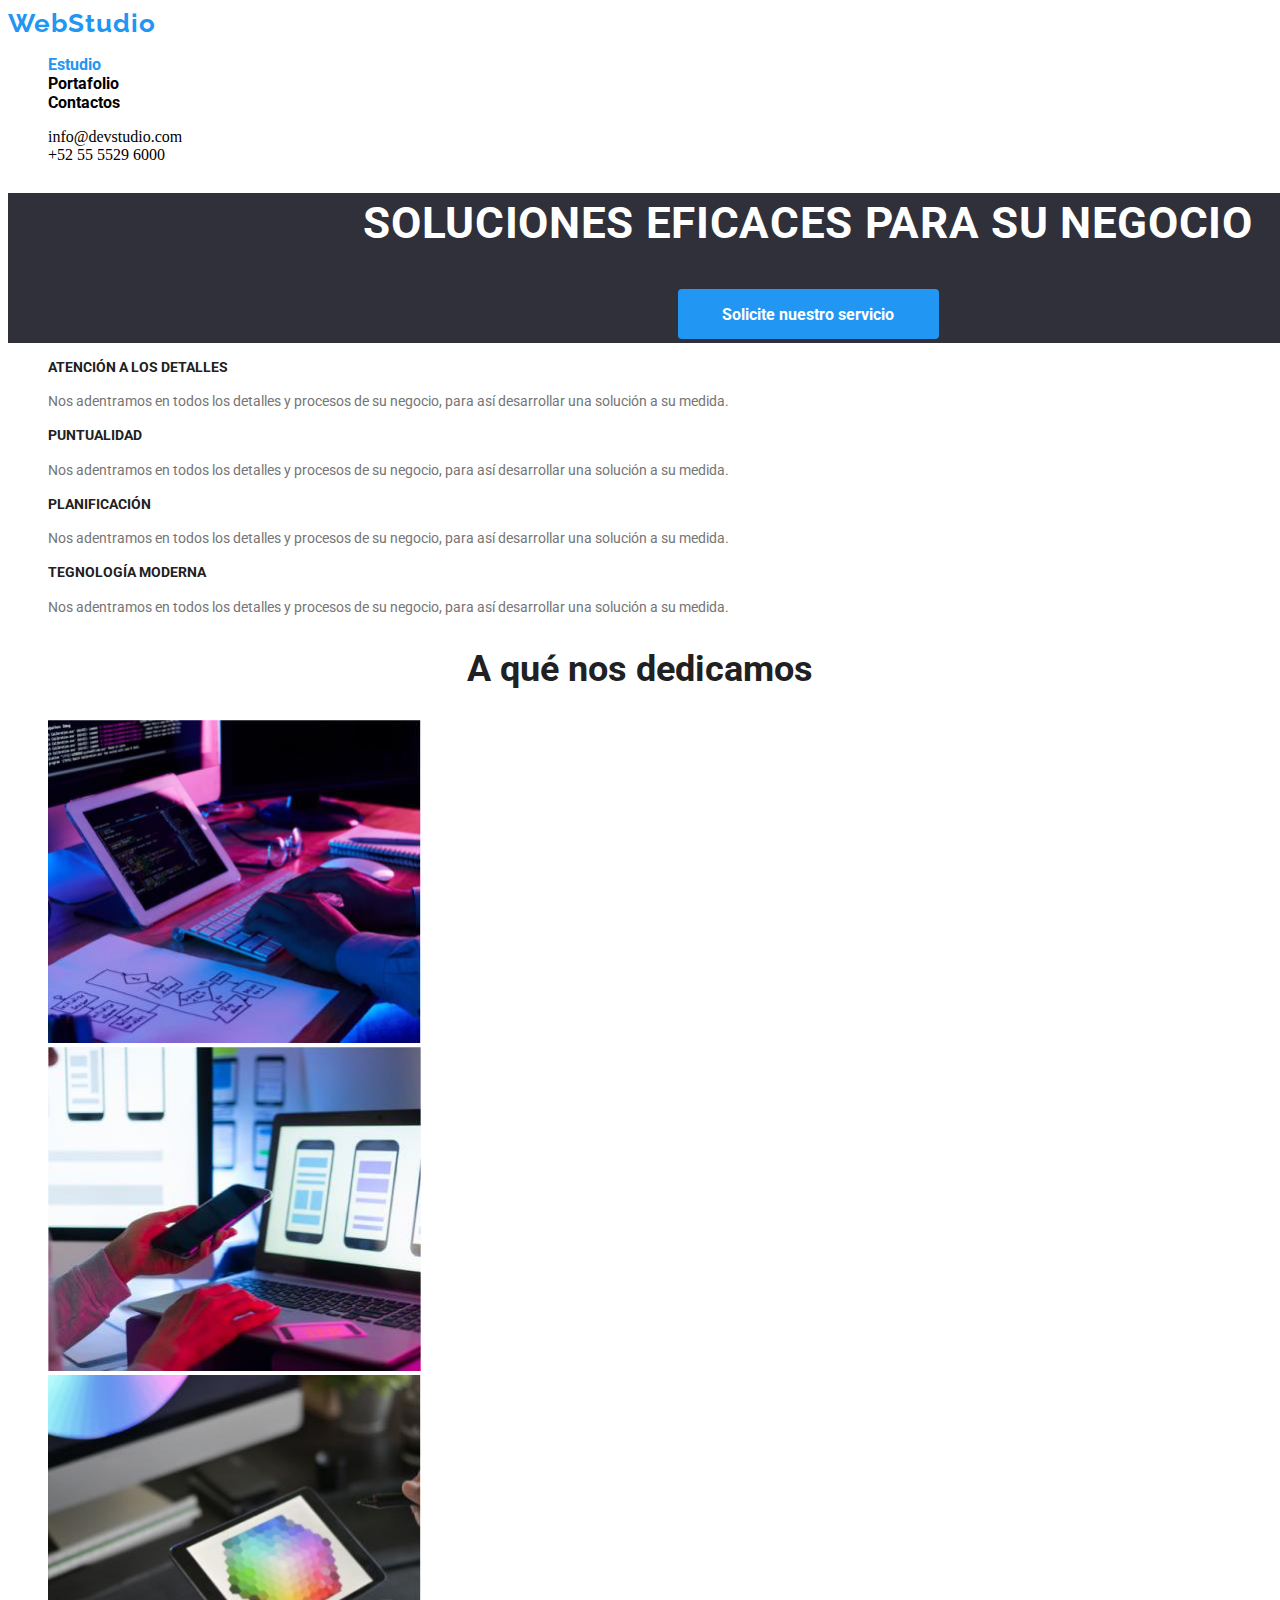
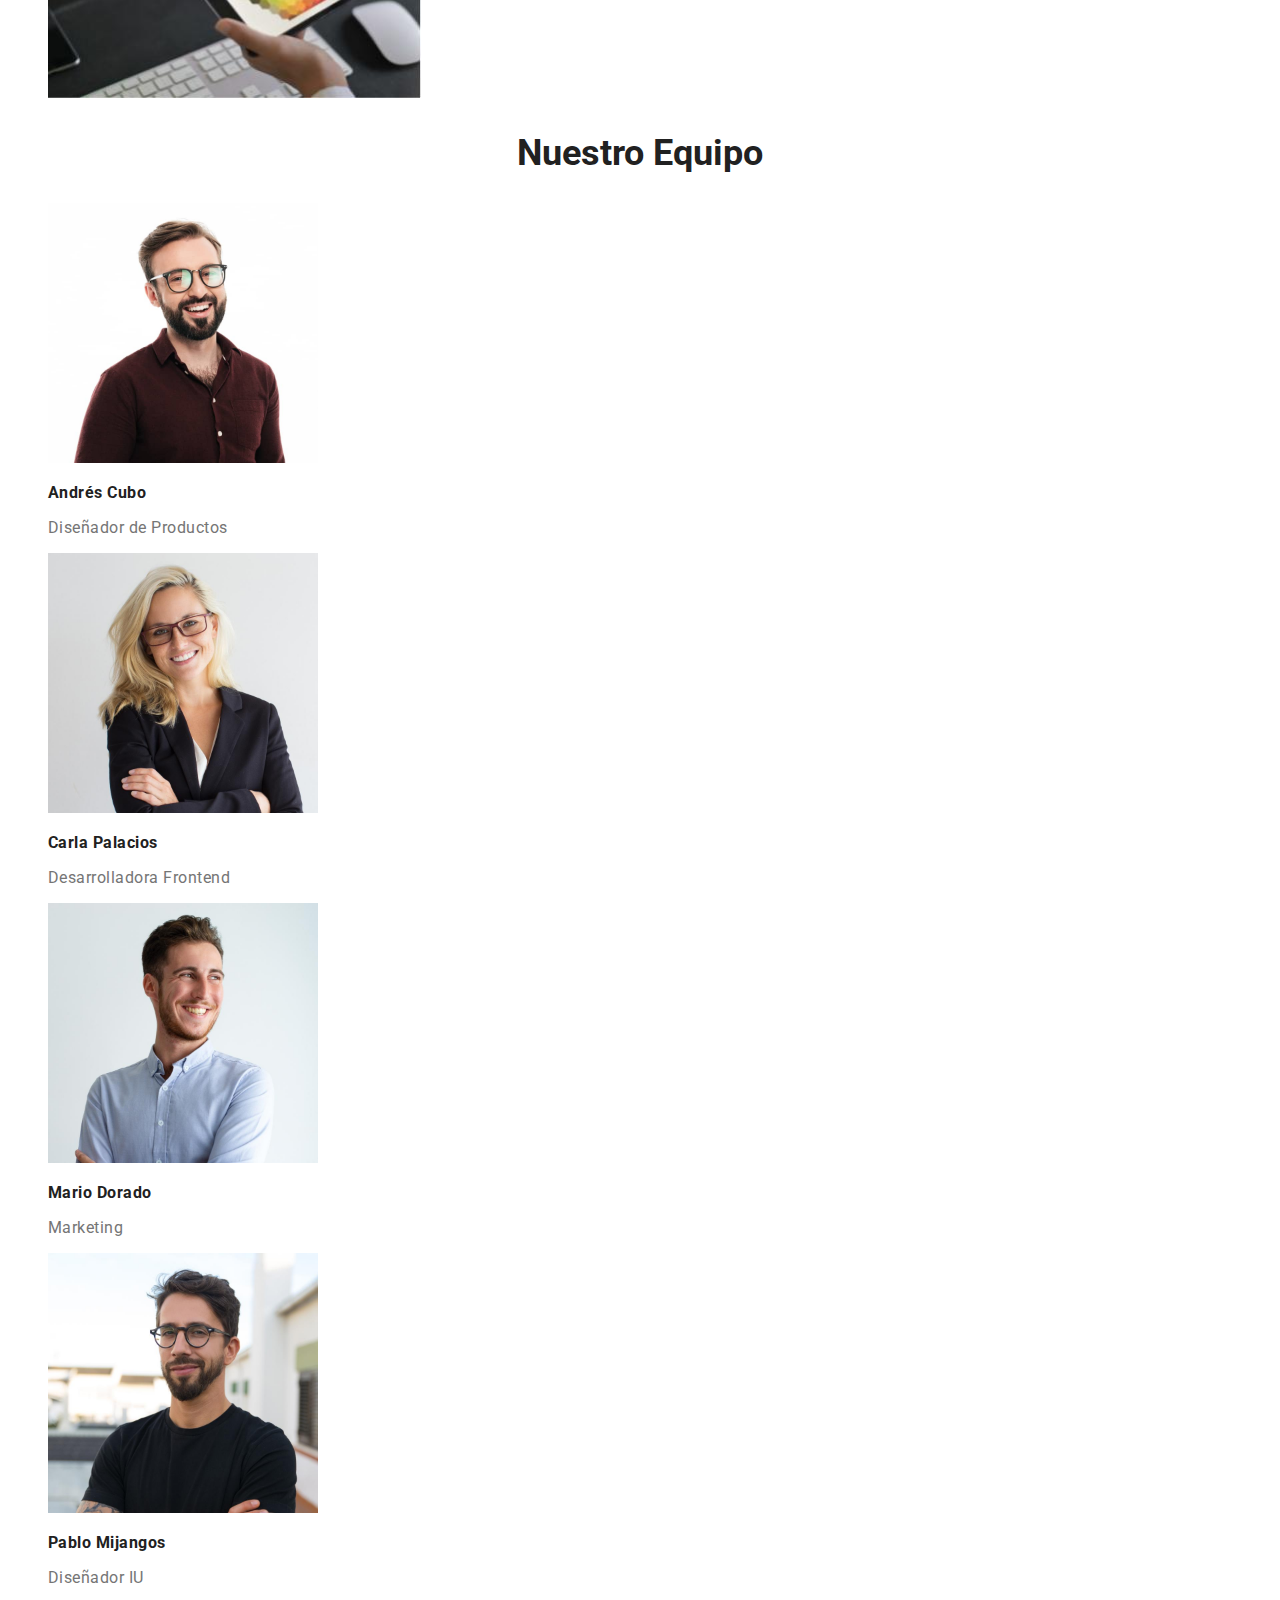
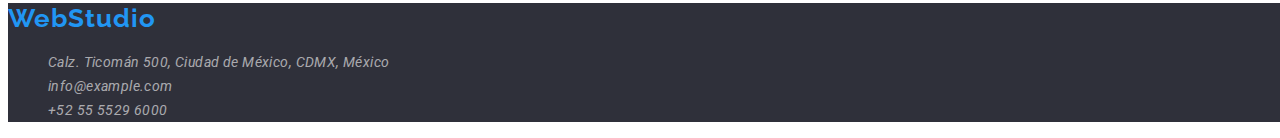
==== commit 1da33216: "Mentor revision 2" ====
--- a/index.html
+++ b/index.html
@@ -3,28 +3,36 @@
   <head>
     <meta charset="UTF-8" />
     <meta name="viewport" content="width=device-width, initial-scale=1.0" />
-    <title>Document</title>
+    <title>WebStudio - Home</title>
     <link rel="stylesheet" href="./CSS/styles.css" />
+    <link rel="preconnect" href="https://fonts.googleapis.com" />
+    <link rel="preconnect" href="https://fonts.gstatic.com" crossorigin />
+    <link
+      href="https://fonts.googleapis.com/css2?family=Raleway:wght@900&family=Roboto:wght@400;500;700&display=swap"
+      rel="stylesheet"
+    />
   </head>
   <body>
     <header>
-      <a href="#" class="logo-inicio">WebStudio </a>
+      <a href="#" class="logo-inicio outline">WebStudio </a>
       <nav>
         <ul>
-          <li><a href="#" class="site-nav current">Estudio</a></li>
-          <li><a href="./Portafolio.html" class="site-nav">Portafolio</a></li>
-          <li><a href="#" class="site-nav">Contactos</a></li>
+          <li><a href="#" class="site-nav current outline">Estudio</a></li>
+          <li><a href="./Portafolio.html" class="site-nav outline">Portafolio</a></li>
+          <li><a href="#" class="site-nav outline">Contactos</a></li>
         </ul>
       </nav>
       <ul>
-        <li><a href="mailto:info@devstudio.com" class="contact-links"> info@devstudio.com</a></li>
-        <li><a href="tel:+525555296000" class="contact-links"> +52 55 5529 6000</a></li>
+        <li>
+          <a href="mailto:info@devstudio.com" class="contact-links outline"> info@devstudio.com</a>
+        </li>
+        <li><a href="tel:+525555296000" class="contact-links outline"> +52 55 5529 6000</a></li>
       </ul>
     </header>
     <main>
       <section id="main__main" class="slogan-top">
         <h1>SOLUCIONES EFICACES PARA SU NEGOCIO</h1>
-        <button type="button" class="boton-solicitud">Solicite nuestro servicio</button>
+        <button type="button" class="boton-solicitud outline">Solicite nuestro servicio</button>
       </section>
       <section id="main__descripcion">
         <ul>
@@ -104,14 +112,18 @@
       </section>
     </main>
     <footer class="footer" id="contactos">
-      <a href="#" class="logo-footer">WebStudio</a>
+      <a href="#" class="logo-footer outline">WebStudio</a>
       <address>
         <ul>
           <li>
-            <a href="#" class="direccion">Calz. Ticomán 500, Ciudad de México, CDMX, México</a>
+            <a href="#" class="direccion outline"
+              >Calz. Ticomán 500, Ciudad de México, CDMX, México</a
+            >
           </li>
-          <li><a class="email-footer" href="mailto:info@example.com"> info@example.com</a></li>
-          <li><a class="tel-footer" href="tel:+525555296000"> +52 55 5529 6000</a></li>
+          <li>
+            <a class="email-footer outline" href="mailto:info@example.com"> info@example.com</a>
+          </li>
+          <li><a class="tel-footer outline" href="tel:+525555296000"> +52 55 5529 6000</a></li>
         </ul>
       </address>
     </footer>
--- a/CSS/styles.css
+++ b/CSS/styles.css
@@ -3,18 +3,20 @@
 a:active {
   text-decoration: none;
 }
-
+.outline {
+  outline: none;
+}
 ul {
   list-style: none;
 }
 .logo-inicio {
   color: #2196f3;
-  font-weight: bolder;
+  font-weight: normal;
   font-family: 'Raleway', sans-serif;
   font-size: 26px;
   font-weight: 700;
   line-height: 31px;
-  letter-spacing: 0.03em;
+  letter-spacing: 0.04em;
   text-align: left;
 }
 .site-nav {
@@ -22,13 +24,15 @@
   font-family: 'Roboto', Arial, Helvetica, sans-serif;
   font-weight: bold;
 }
-.site-nav:hover {
+.site-nav:hover,
+.site-nav:focus {
   color: #2196f3;
 }
 .contact-links {
   color: black;
 }
-.contact-links:hover {
+.contact-links:hover,
+.contact-links:focus {
   color: #2196f3;
 }
 .current {
@@ -39,6 +43,7 @@
   color: white;
   font-family: 'Roboto', Arial, Helvetica, sans-serif;
   font-size: 16px;
+  font-weight: 700;
   text-align: center;
   background-color: #2196f3;
   border: none;
@@ -47,7 +52,8 @@
   height: 50px;
   cursor: pointer;
 }
-.boton-solicitud:hover {
+.boton-solicitud:hover,
+.boton-solicitud:focus {
   color: white;
   font-family: 'Roboto', Arial, Helvetica, sans-serif;
   font-size: 16px;
@@ -64,7 +70,7 @@
   color: white;
   font-size: 22px;
   font-family: 'Roboto', Arial, Helvetica, sans-serif;
-  font-weight: bold;
+  font-weight: 900;
   text-align: center;
   background-color: #2f303a;
   align-items: center;
@@ -83,7 +89,8 @@
   color: #212121;
   line-height: 16.41px;
 }
-.descripcion-titulos:hover {
+.descripcion-titulos:hover,
+.descripcion-titulos:focus {
   font-family: 'roboto', Arial, Helvetica, sans-serif;
   font-size: 14px;
   color: #757575;
@@ -131,12 +138,13 @@
 }
 .logo-footer {
   color: #2196f3;
-  font-weight: bolder;
+  font-weight: normal;
   font-family: 'Raleway', sans-serif;
+  font-style: normal;
   font-size: 26px;
   font-weight: 700;
   line-height: 31px;
-  letter-spacing: 0.03em;
+  letter-spacing: 0.04em;
   text-align: left;
 }
 .direccion {
@@ -148,7 +156,8 @@
   text-align: left;
   color: #ffffff99;
 }
-.direccion:hover {
+.direccion:hover,
+.direccion:focus {
   font-family: 'Roboto', sans-serif;
   font-size: 14px;
   font-weight: 400;
@@ -170,7 +179,8 @@
   text-align: left;
   color: #ffffff99;
 }
-.email-footer:hover {
+.email-footer:hover,
+.email-footer:focus {
   font-family: 'Roboto', sans-serif;
   font-size: 14px;
   font-weight: 400;
@@ -188,7 +198,8 @@
   text-align: left;
   color: #ffffff99;
 }
-.tel-footer:hover {
+.tel-footer:hover,
+.tel-footer:focus {
   font-family: 'Roboto', sans-serif;
   font-size: 14px;
   font-weight: 400;
@@ -214,7 +225,8 @@
   background-color: #2121;
   cursor: pointer;
 }
-.boton-top-portafolio:hover {
+.boton-top-portafolio:hover,
+.boton-top-portafolio:focus {
   width: 128px;
   height: 38px;
   top: 186px;
@@ -260,7 +272,6 @@
 .footer-portafolio {
   background: #2f303a;
   width: 1600px;
-  height: 252px;
 }
 .direccion-portafolio {
   font-family: 'Roboto', sans-serif;
@@ -271,10 +282,11 @@
   text-align: left;
   color: #ffffff99;
 }
-.direccion-portafolio:hover {
-  font-family: 'Roboto', sans-serif;
-  font-size: 14px;
-  font-weight: 400;
+.direccion-portafolio:hover,
+.direccion-portafolio:focus {
+  font-family: 'Roboto', sans-serif;
+  font-size: 14px;
+  font-weight: 400px;
   line-height: 24px;
   letter-spacing: 0.03em;
   text-align: left;
@@ -289,7 +301,8 @@
   text-align: left;
   color: #ffffff99;
 }
-.email-footer-portafolio:hover {
+.email-footer-portafolio:hover,
+.email-footer-portafolio:focus {
   font-family: 'Roboto', sans-serif;
   font-size: 14px;
   font-weight: 400;
@@ -307,7 +320,8 @@
   text-align: left;
   color: #ffffff99;
 }
-.tel-footer-portafolio:hover {
+.tel-footer-portafolio:hover,
+.tel-footer-portafolio:focus {
   font-family: 'Roboto', sans-serif;
   font-size: 14px;
   font-weight: 400;
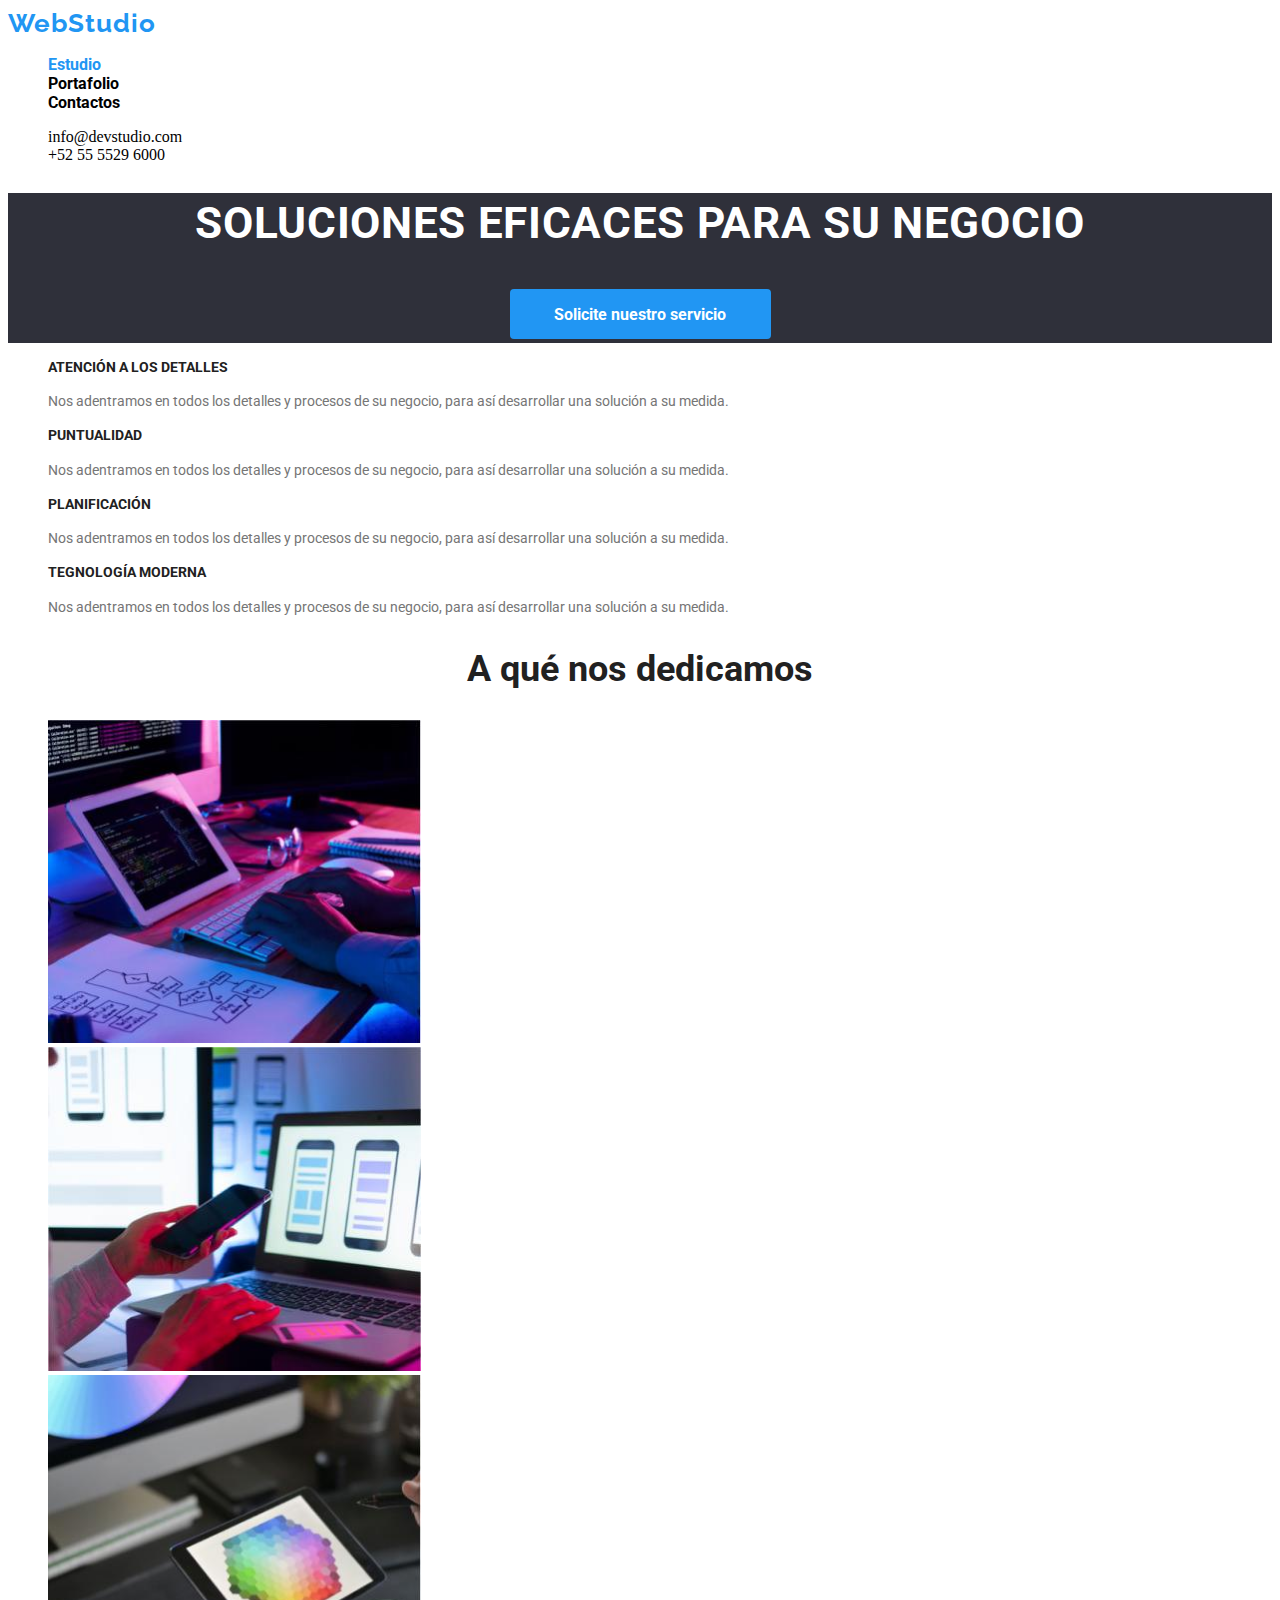
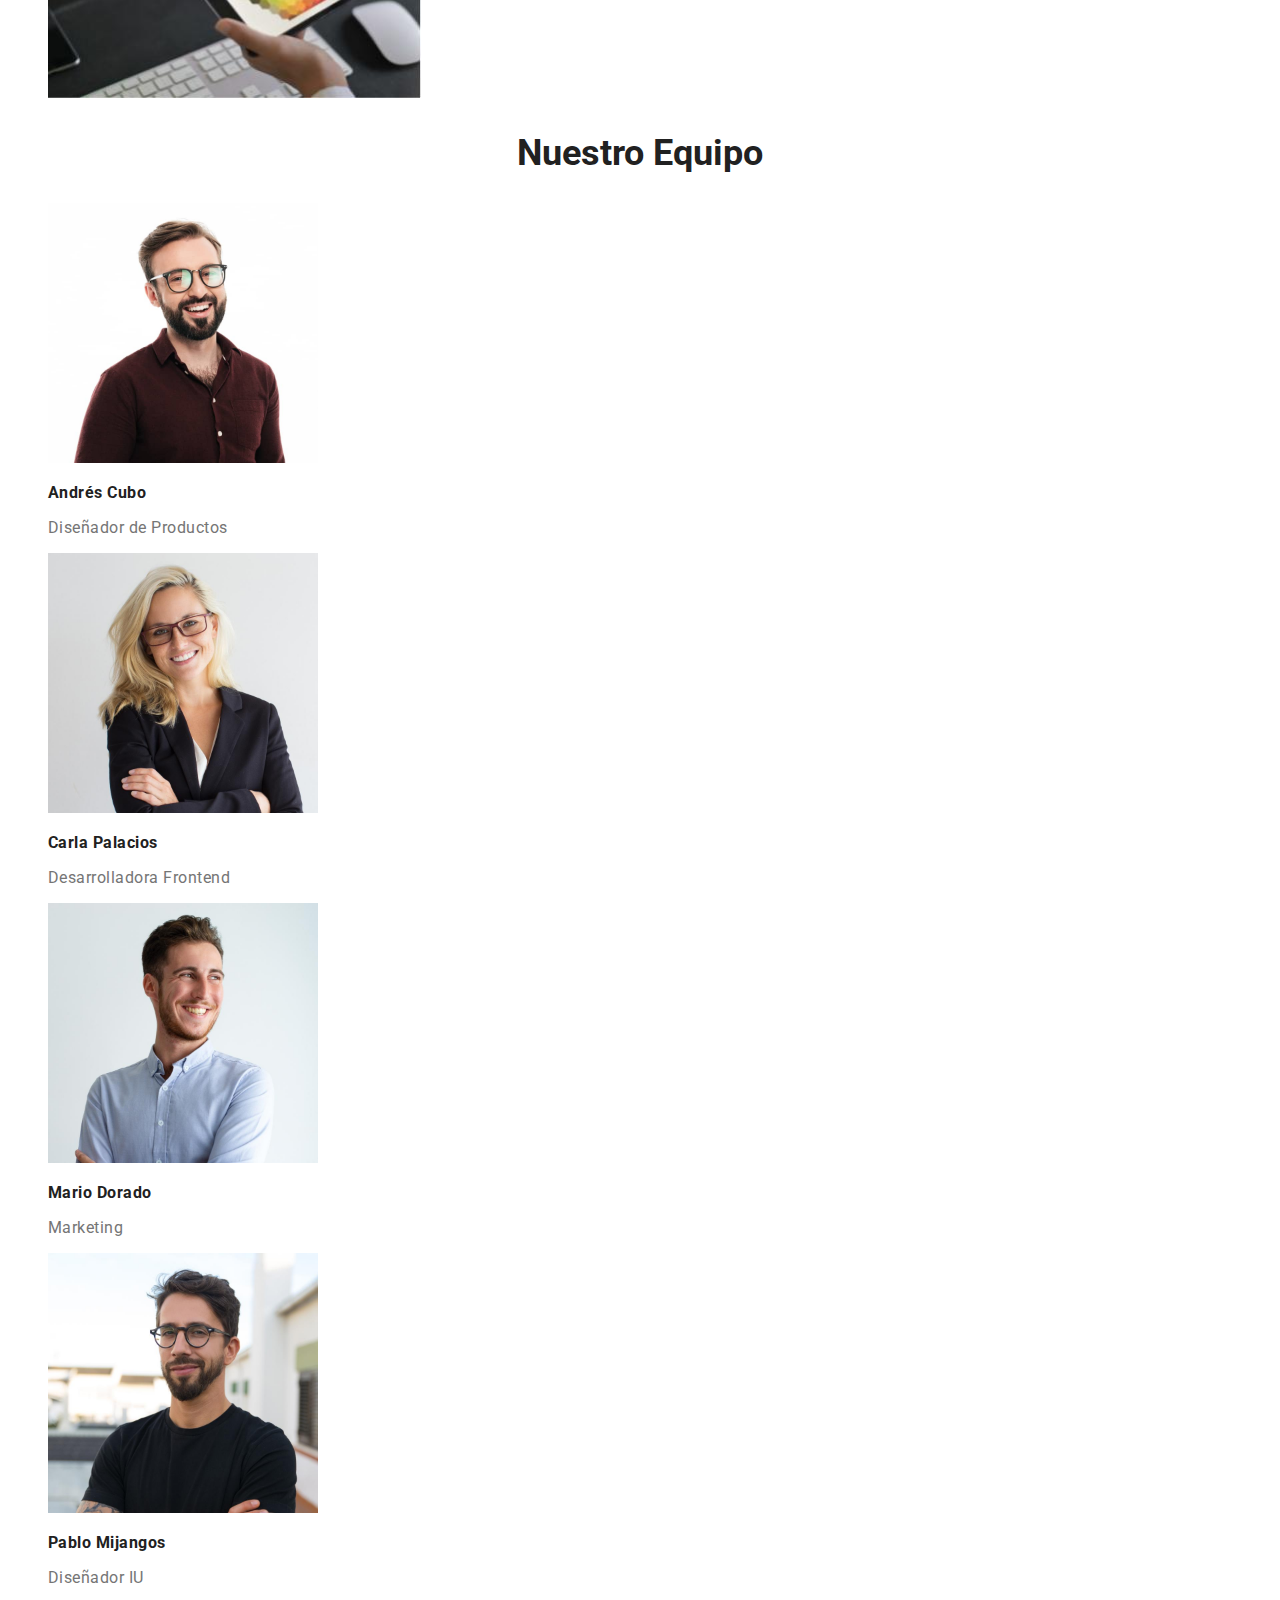
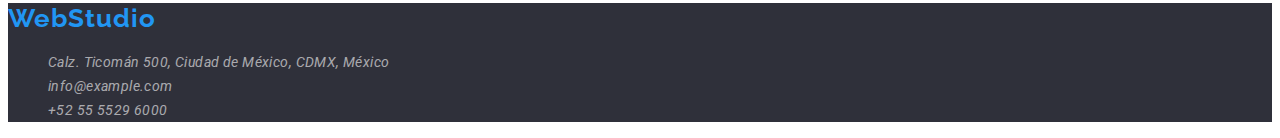
==== commit 03c82e26: "Mentor revision 4" ====
--- a/index.html
+++ b/index.html
@@ -31,6 +31,7 @@
     </header>
     <main>
       <section id="main__main" class="slogan-top">
+        <div class="container-slogan-top"></div>
         <h1>SOLUCIONES EFICACES PARA SU NEGOCIO</h1>
         <button type="button" class="boton-solicitud outline">Solicite nuestro servicio</button>
       </section>
@@ -111,21 +112,23 @@
         </ul>
       </section>
     </main>
-    <footer class="footer" id="contactos">
-      <a href="#" class="logo-footer outline">WebStudio</a>
-      <address>
-        <ul>
-          <li>
-            <a href="#" class="direccion outline"
-              >Calz. Ticomán 500, Ciudad de México, CDMX, México</a
-            >
-          </li>
-          <li>
-            <a class="email-footer outline" href="mailto:info@example.com"> info@example.com</a>
-          </li>
-          <li><a class="tel-footer outline" href="tel:+525555296000"> +52 55 5529 6000</a></li>
-        </ul>
-      </address>
+    <footer id="contactos">
+      <div class="footer">
+        <a href="#" class="logo-footer outline">WebStudio</a>
+        <address>
+          <ul>
+            <li>
+              <a href="#" class="direccion outline"
+                >Calz. Ticomán 500, Ciudad de México, CDMX, México</a
+              >
+            </li>
+            <li>
+              <a class="email-footer outline" href="mailto:info@example.com"> info@example.com</a>
+            </li>
+            <li><a class="tel-footer outline" href="tel:+525555296000"> +52 55 5529 6000</a></li>
+          </ul>
+        </address>
+      </div>
     </footer>
   </body>
 </html>
--- a/CSS/styles.css
+++ b/CSS/styles.css
@@ -74,7 +74,7 @@
   text-align: center;
   background-color: #2f303a;
   align-items: center;
-  width: 1600px;
+  width: auto;
   line-height: 60px;
   letter-spacing: 0.03em;
   display: block;
@@ -168,7 +168,7 @@
 }
 .footer {
   background: #2f303a;
-  width: 1600px;
+  width: auto;
 }
 .email-footer {
   font-family: 'Roboto', sans-serif;
@@ -271,7 +271,7 @@
 }
 .footer-portafolio {
   background: #2f303a;
-  width: 1600px;
+  width: auto;
 }
 .direccion-portafolio {
   font-family: 'Roboto', sans-serif;
